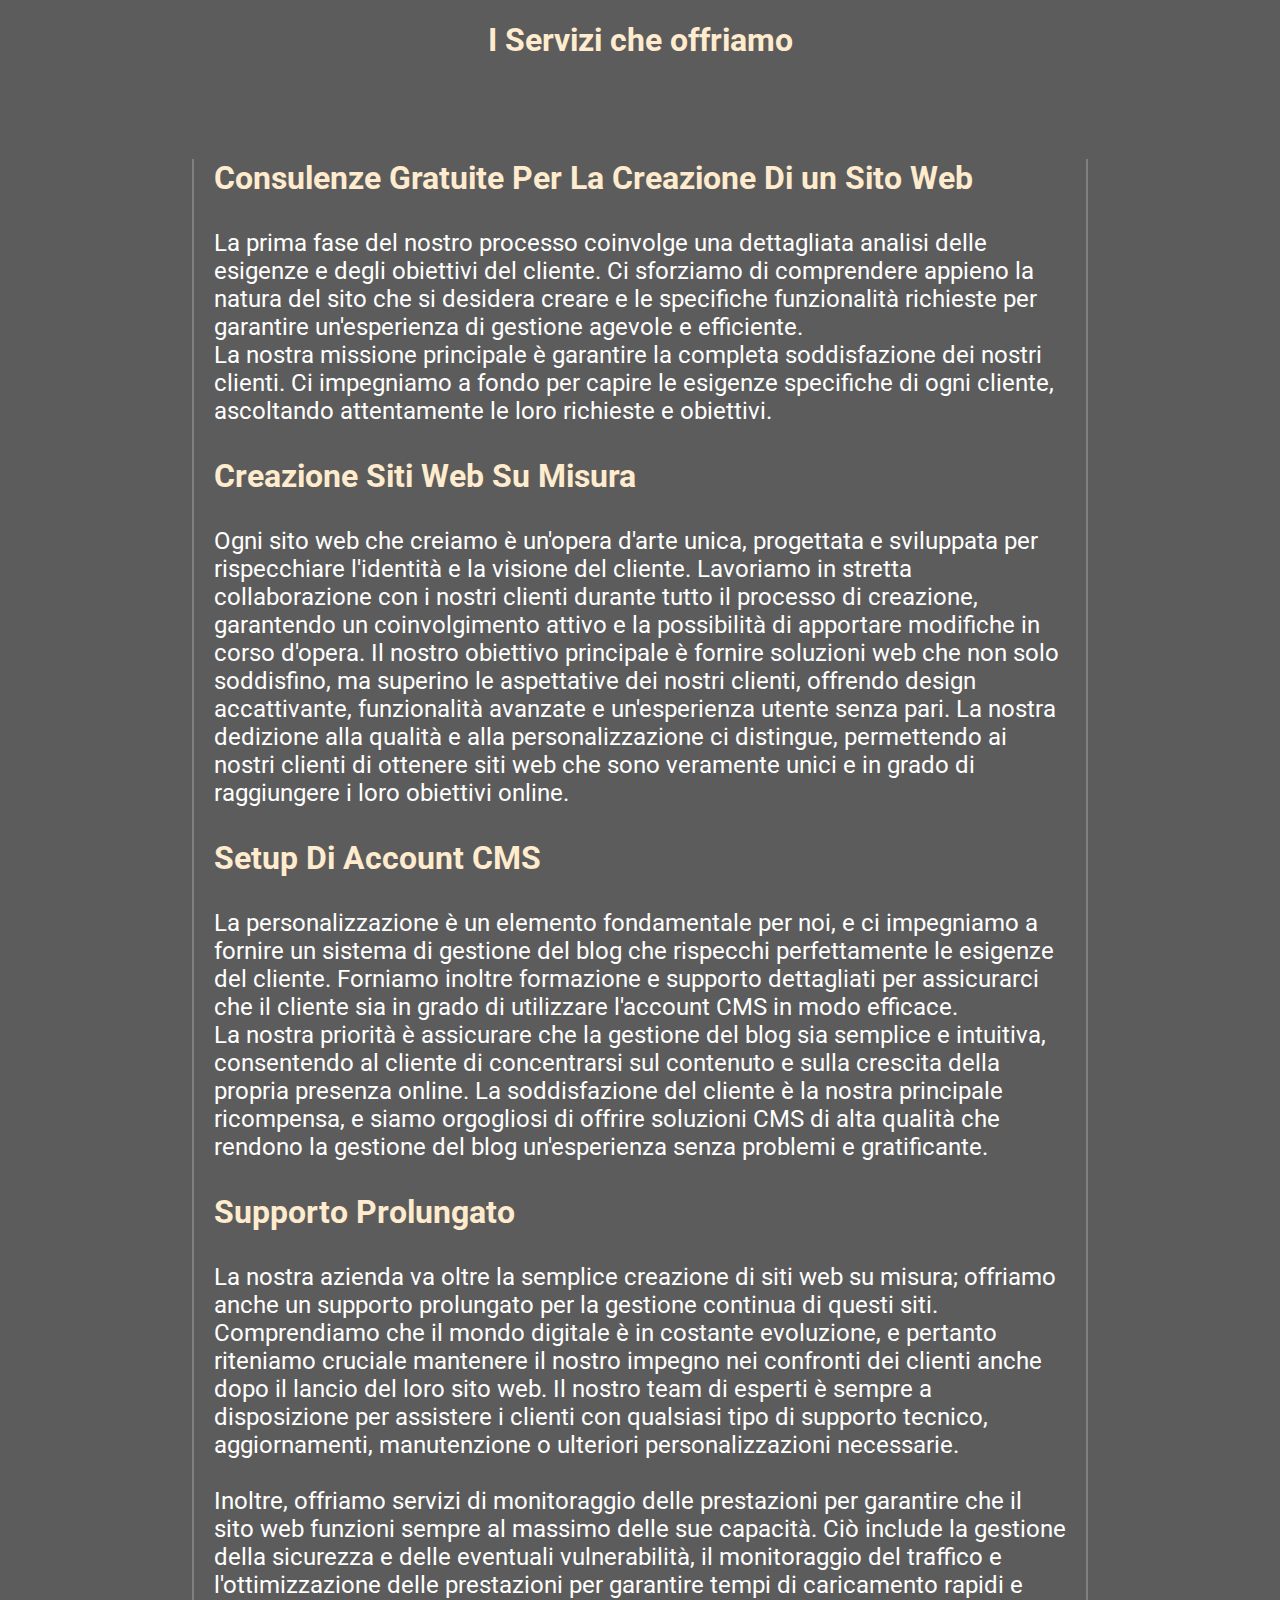
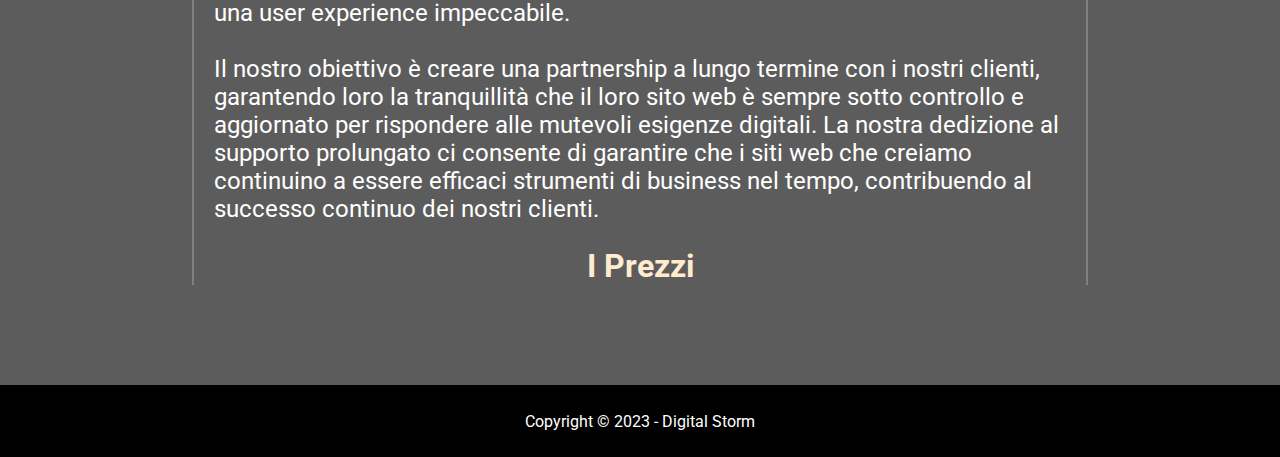
==== pages/info.html @ 930f4fb9 "finish info page" ====
<!DOCTYPE html>
<html lang="en">
<head>
    <meta charset="UTF-8">
    <meta name="viewport" content="width=device-width, initial-scale=1.0">
    <title>Informazioni</title>

    <!-- Linking various css files -->
    <link href="../assets/CSS/global.css" rel="stylesheet">
    <link href="../assets/CSS/styleInfo.css" rel="stylesheet">
    <link rel="stylesheet" href="https://fonts.googleapis.com/css?family=Roboto">

</head>
<body>
    <h1 class="main-title">I Servizi che offriamo</h1>
    <div class="text-container">
        <h3 id="consulting">Consulenze Gratuite Per La Creazione Di un Sito Web</h3>
        <p>
            La prima fase del nostro processo coinvolge una dettagliata analisi delle esigenze e degli obiettivi del cliente.
            Ci sforziamo di comprendere appieno la natura del sito che si desidera creare e le specifiche funzionalità richieste
            per garantire un'esperienza di gestione agevole e efficiente.<br>
            La nostra missione principale è garantire la completa soddisfazione dei nostri clienti. Ci impegniamo a fondo
            per capire le esigenze specifiche di ogni cliente, ascoltando attentamente le loro richieste e obiettivi.<br>

        </p>
        <h3 id="website-creation">Creazione Siti Web Su Misura</h3>
        <p>
            Ogni sito web che creiamo è un'opera d'arte unica, progettata e sviluppata per rispecchiare l'identità e la visione del cliente.
            Lavoriamo in stretta collaborazione con i nostri clienti durante tutto il processo di creazione,
            garantendo un coinvolgimento attivo e la possibilità di apportare modifiche in corso d'opera.
            Il nostro obiettivo principale è fornire soluzioni web che non solo soddisfino, ma superino le aspettative dei nostri clienti,
            offrendo design accattivante, funzionalità avanzate e un'esperienza utente senza pari. La nostra dedizione alla qualità e alla personalizzazione ci distingue,
            permettendo ai nostri clienti di ottenere siti web che sono veramente unici e in grado di raggiungere i loro obiettivi online.
        </p>

        <h3 id="cms-setup">Setup Di Account CMS</h3>
        <p>La personalizzazione è un elemento fondamentale per noi, e ci impegniamo a fornire un sistema di gestione del blog
        che rispecchi perfettamente le esigenze del cliente. Forniamo inoltre formazione e supporto dettagliati per assicurarci
        che il cliente sia in grado di utilizzare l'account CMS in modo efficace.<br>
        La nostra priorità è assicurare che la gestione del blog sia semplice e intuitiva, consentendo al cliente
        di concentrarsi sul contenuto e sulla crescita della propria presenza online. La soddisfazione del cliente è la nostra principale ricompensa,
        e siamo orgogliosi di offrire soluzioni CMS di alta qualità che rendono la gestione del blog un'esperienza senza problemi e gratificante.
        </p>

        <h3 id="support">Supporto Prolungato</h3>
        <p>La nostra azienda va oltre la semplice creazione di siti web su misura; offriamo anche un supporto prolungato per la gestione continua di questi siti.
        Comprendiamo che il mondo digitale è in costante evoluzione, e pertanto riteniamo cruciale mantenere il nostro impegno nei confronti dei clienti
        anche dopo il lancio del loro sito web. Il nostro team di esperti è sempre a disposizione per assistere i clienti con qualsiasi tipo di supporto tecnico,
        aggiornamenti, manutenzione o ulteriori personalizzazioni necessarie.<br><br>   
        Inoltre, offriamo servizi di monitoraggio delle prestazioni per garantire che il sito web funzioni sempre al massimo delle sue capacità.
        Ciò include la gestione della sicurezza e delle eventuali vulnerabilità, il monitoraggio del traffico e l'ottimizzazione delle prestazioni
        per garantire tempi di caricamento rapidi e una user experience impeccabile.<br><br>
        Il nostro obiettivo è creare una partnership a lungo termine con i nostri clienti, garantendo loro la tranquillità che il loro sito web
        è sempre sotto controllo e aggiornato per rispondere alle mutevoli esigenze digitali. La nostra dedizione al supporto prolungato
        ci consente di garantire che i siti web che creiamo continuino a essere efficaci strumenti di business nel tempo,
        contribuendo al successo continuo dei nostri clienti.
        </p>

        <h1 class="main-title">I Prezzi</h1>
        <p></p>
        
    </div>

    <footer class="wide-container center-text">Copyright © 2023 - Digital Storm</footer>
    
</body>
</html>
---- assets/CSS/global.css ----
body {
    margin: 0;
}

nav {
    text-decoration: none;
    position: sticky;
    display: flex;
    flex-wrap: wrap;
    justify-content: space-between;
    background-color: #eaeaea;
    padding: 10px;
    transition: top 500ms ease-in-out;
    color: black;

    min-height: 10vh;
}

nav.scroll-up {
    top: 0;
}

nav.scroll-down {
    top: -100%;
}

.wide-container{
    max-width: 100%;
    margin-right: 0px;
    margin-left: 0px;
}

/* #services-div {
    display: flex;
    flex-direction: row;
    flex-wrap: wrap;
    justify-content: center;
} */

.center-text {
    text-align: center;
}

.full-screen-container {
    min-height: 100vh;
    height: fit-content;
}

.opaque-bg-div {
    min-height: 100%;
    min-width: 100%;
    position: absolute;
    top: 0;
    left: 0;
    z-index: 0;
    background-color: rgb(73, 73, 73);
    opacity: 0.45;
}

.responsive-flex-container {
    display: flex;
    flex-wrap: wrap;
    justify-content: center;
    align-content: center;
}

/* .growing-item-1 {
    flex-grow: 1;
} */


footer{
    display: flex;
    margin-bottom: 0;
    height: 50px;
    min-height: 8vh;
    margin-top: 20px;
    background-color: black;
    align-items: center;
    justify-content: center;
}
---- assets/CSS/styleInfo.css ----
body {
    background-color: rgb(92, 92, 92);
    height: 100%;
    color: white;
    font-family: "Roboto", serif;
}

h3 {
    font-size: 2em;
    color: blanchedalmond;
}

p {
    font-size: 1.5rem;
}

.text-container {
    margin: 100px 15%;
    padding: 0 20px;
    border-left: 2px solid gray;
    border-right: 2px solid gray;
}

.main-title {
    text-align: center;
    color: blanchedalmond;
}


@media screen and(max-width: 60rem) {
    .text-container {
        border: none;
    }
}
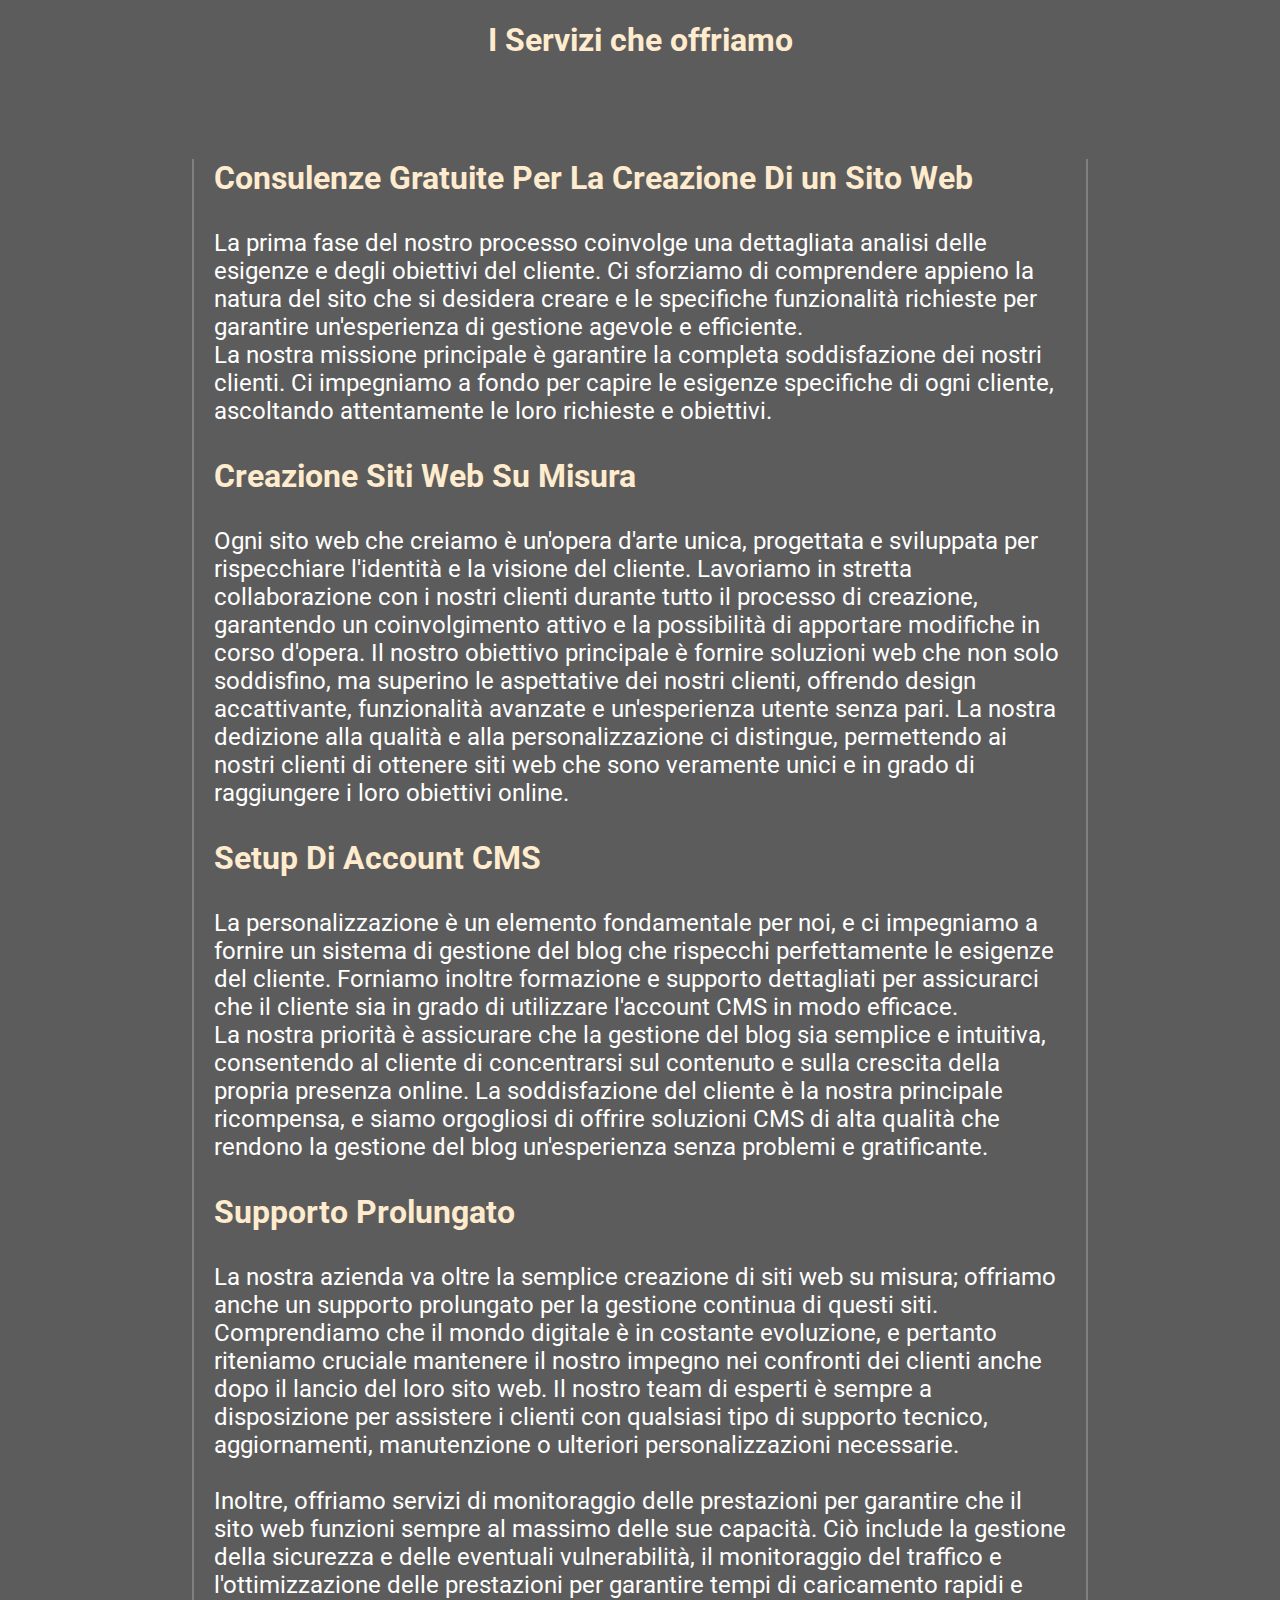
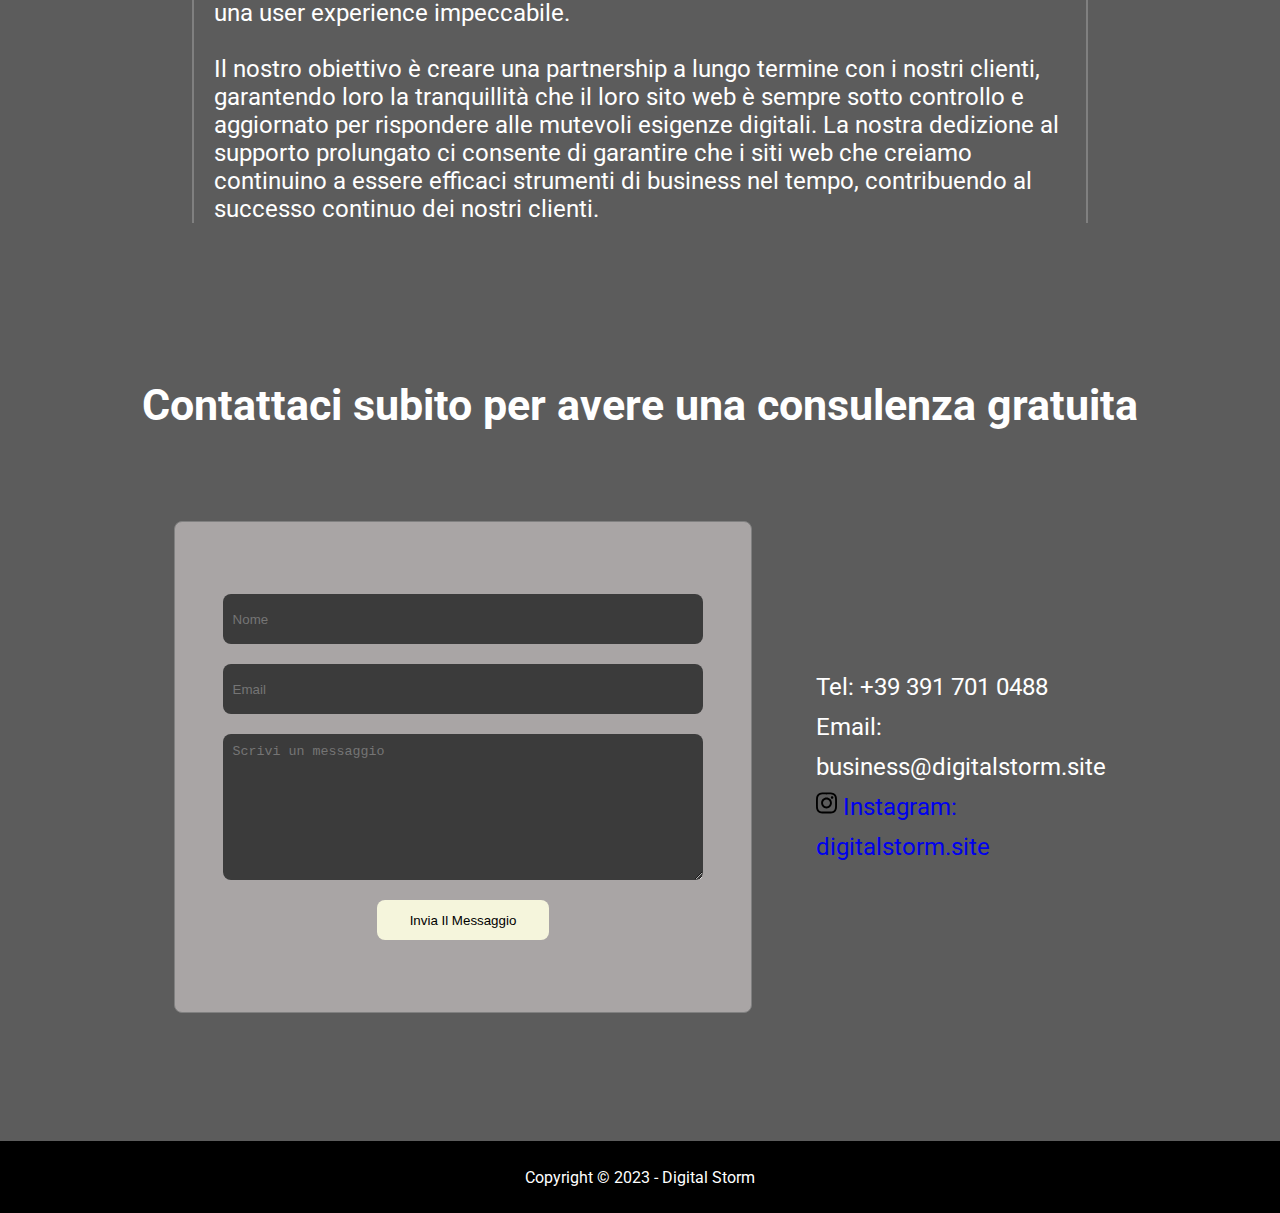
==== commit bfeffe2f: "finish info page" ====
--- a/pages/info.html
+++ b/pages/info.html
@@ -56,9 +56,27 @@
         contribuendo al successo continuo dei nostri clienti.
         </p>
 
-        <h1 class="main-title">I Prezzi</h1>
-        <p></p>
-        
+    </div>
+
+
+
+    <div id="contact" class="contact-section responsive-flex-container">
+        <h1 id="free-consulence">Contattaci subito per avere una consulenza gratuita</h4>
+        <div class="contact-wrapper responsive-flex-container">
+            <input id="nome" class="growing-item-1 contact-item" type="text" placeholder="Nome">
+            <input id="email" class="growing-item-1 contact-item" type="email" placeholder="Email">
+            <textarea id="message" class="growing-item-1 contact-item" placeholder="Scrivi un messaggio"></textarea>
+            <button id="send-btn" class="contact-item">Invia Il Messaggio</button>
+        </div>
+        <div id="contact-info">
+            <p>Tel: +39 391 701 0488<br>
+               Email: business@digitalstorm.site<br>
+               <a href="https://www.instagram.com/digitalstorm.site/"><svg xmlns="http://www.w3.org/2000/svg" height="1em" viewBox="0 0 448 512">
+                <!--! Font Awesome Free 6.4.2 by @fontawesome - https://fontawesome.com License - https://fontawesome.com/license (Commercial License) Copyright 2023 Fonticons, Inc. -->
+                <path d="M224.1 141c-63.6 0-114.9 51.3-114.9 114.9s51.3 114.9 114.9 114.9S339 319.5 339 255.9 287.7 141 224.1 141zm0 189.6c-41.1 0-74.7-33.5-74.7-74.7s33.5-74.7 74.7-74.7 74.7 33.5 74.7 74.7-33.6 74.7-74.7 74.7zm146.4-194.3c0 14.9-12 26.8-26.8 26.8-14.9 0-26.8-12-26.8-26.8s12-26.8 26.8-26.8 26.8 12 26.8 26.8zm76.1 27.2c-1.7-35.9-9.9-67.7-36.2-93.9-26.2-26.2-58-34.4-93.9-36.2-37-2.1-147.9-2.1-184.9 0-35.8 1.7-67.6 9.9-93.9 36.1s-34.4 58-36.2 93.9c-2.1 37-2.1 147.9 0 184.9 1.7 35.9 9.9 67.7 36.2 93.9s58 34.4 93.9 36.2c37 2.1 147.9 2.1 184.9 0 35.9-1.7 67.7-9.9 93.9-36.2 26.2-26.2 34.4-58 36.2-93.9 2.1-37 2.1-147.8 0-184.8zM398.8 388c-7.8 19.6-22.9 34.7-42.6 42.6-29.5 11.7-99.5 9-132.1 9s-102.7 2.6-132.1-9c-19.6-7.8-34.7-22.9-42.6-42.6-11.7-29.5-9-99.5-9-132.1s-2.6-102.7 9-132.1c7.8-19.6 22.9-34.7 42.6-42.6 29.5-11.7 99.5-9 132.1-9s102.7-2.6 132.1 9c19.6 7.8 34.7 22.9 42.6 42.6 11.7 29.5 9 99.5 9 132.1s2.7 102.7-9 132.1z"/></svg>
+                Instagram: digitalstorm.site</a>
+            </p>
+        </div>
     </div>
 
     <footer class="wide-container center-text">Copyright © 2023 - Digital Storm</footer>
--- a/assets/CSS/global.css
+++ b/assets/CSS/global.css
@@ -1,5 +1,9 @@
 body {
     margin: 0;
+}
+
+a {
+    text-decoration: none;
 }
 
 nav {
@@ -78,4 +82,69 @@
     background-color: black;
     align-items: center;
     justify-content: center;
-}+}
+
+
+
+/****** Contact Start ******/
+.contact-section {
+    flex-direction: row;
+    align-items: center;
+    column-gap: 5%;
+    margin-top: 10%;
+    margin-bottom: 10%;
+}
+
+.contact-wrapper {
+    min-width: 200px;
+    min-height: 50vh;
+    border: 1px solid gray;
+    border-radius: 8px;
+    flex-direction: row;
+    align-content: center;
+    gap: 20px;
+    padding: 20px 0px;
+    flex-basis: 45%;
+    background-color: rgb(169, 165, 165);
+}
+
+.contact-item {
+    background-color: rgb(59, 59, 59);
+    color: white;
+    border: none;
+    border-radius: 8px;
+    min-height: 30px;
+    min-width: 150px;
+    padding: 10px;
+}
+
+#nome {
+    flex-basis: 80%;
+}
+
+
+#email{
+    flex-basis: 80%;
+}
+
+#message {
+    flex-basis: 80%;
+    min-height: 14vh;
+}
+
+#send-btn {
+    background-color: beige;
+    color: black;
+    width: 150px;
+    height: 40px;
+    flex-basis: 30%;
+}
+
+#contact-info {
+    color: black;
+    line-height: 40px;
+    flex-basis: 20%;
+    text-decoration: none;
+}
+
+/* Contact end */--- a/assets/CSS/styleInfo.css
+++ b/assets/CSS/styleInfo.css
@@ -15,6 +15,7 @@
     font-size: 1.5rem;
 }
 
+
 .text-container {
     margin: 100px 15%;
     padding: 0 20px;
@@ -27,6 +28,17 @@
     color: blanchedalmond;
 }
 
+#contact-info {
+    color: white;
+}
+
+#free-consulence {
+    width: 100%;
+    text-align: center;
+    font-size: 2.7rem;
+    margin-bottom: 10vh;
+}
+
 
 @media screen and(max-width: 60rem) {
     .text-container {
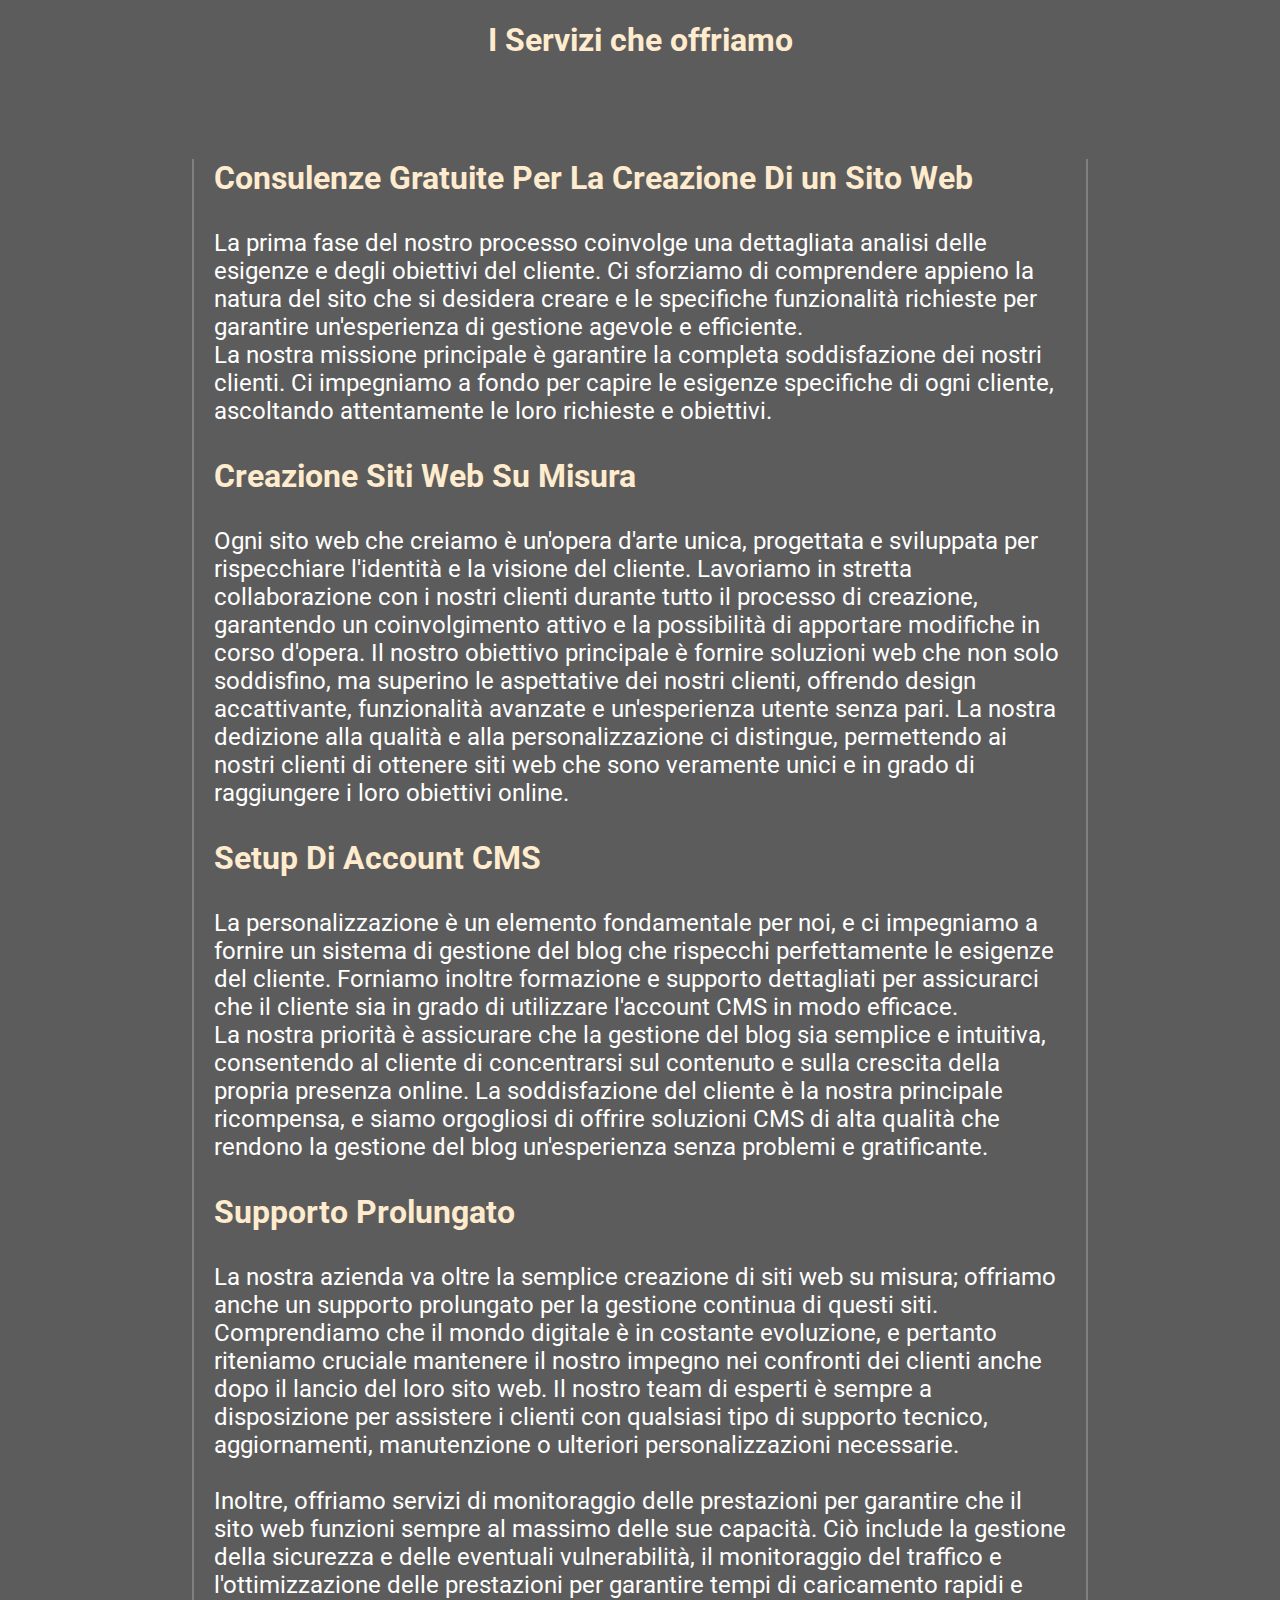
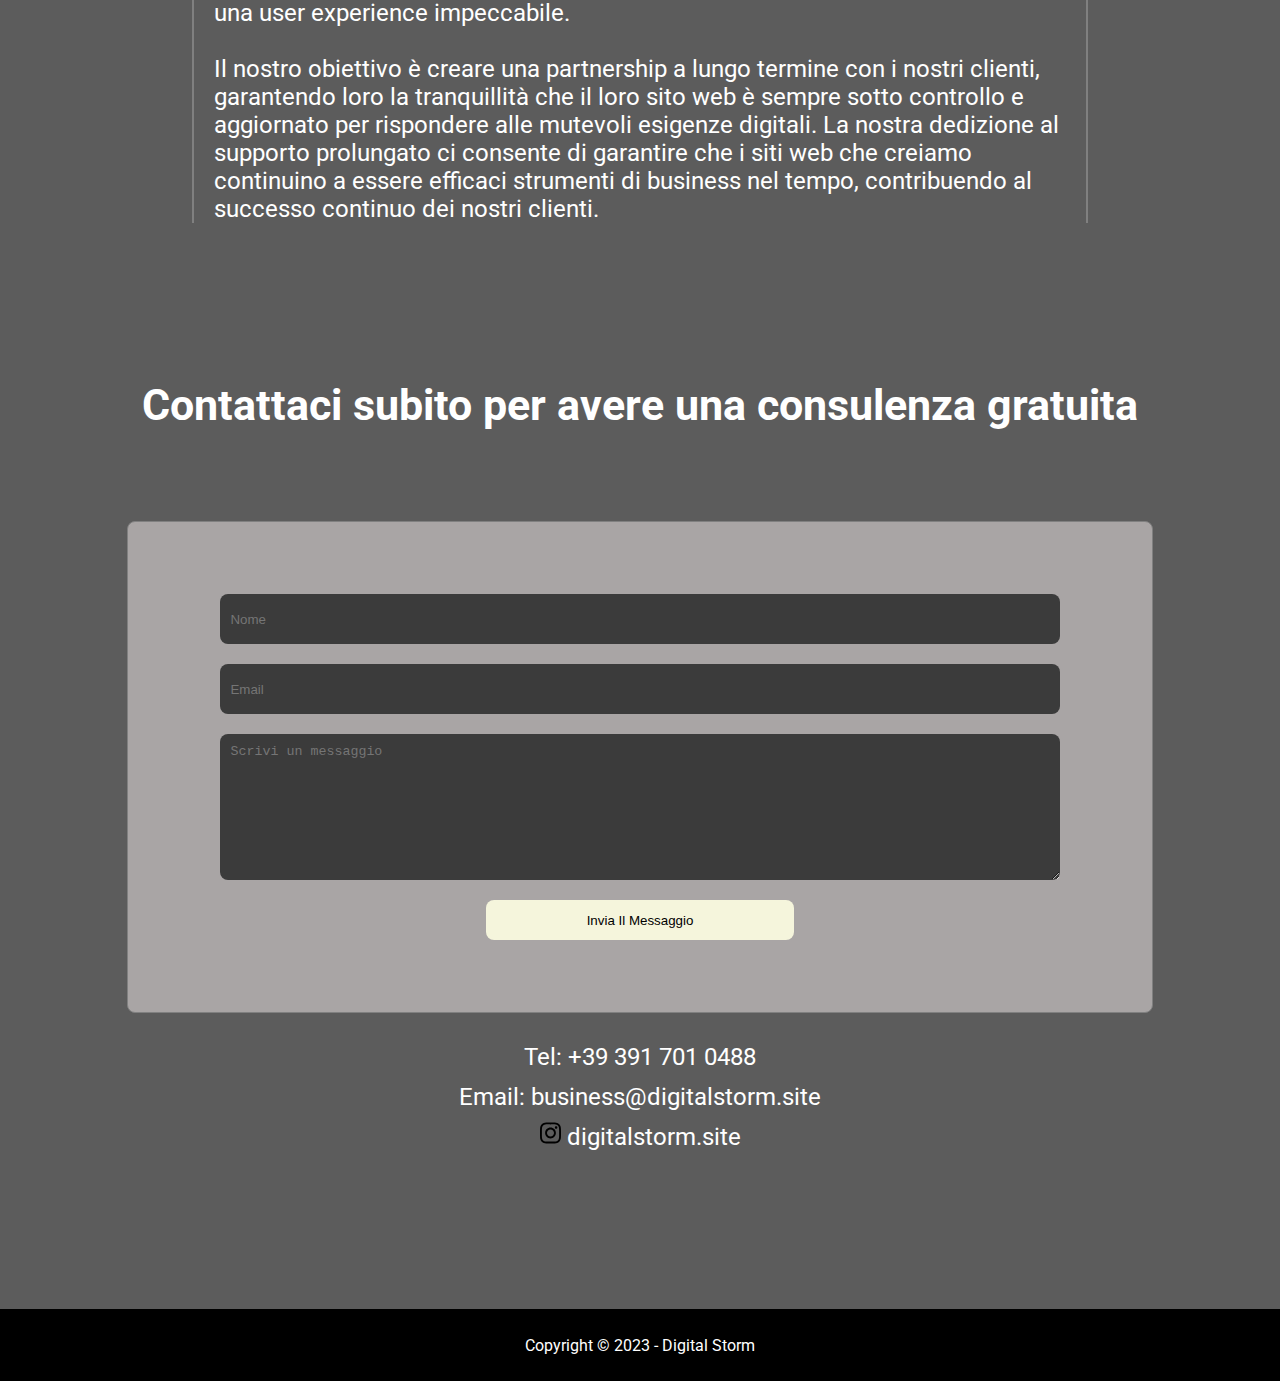
==== commit 9cad088a: "small changes" ====
--- a/pages/info.html
+++ b/pages/info.html
@@ -74,7 +74,7 @@
                <a href="https://www.instagram.com/digitalstorm.site/"><svg xmlns="http://www.w3.org/2000/svg" height="1em" viewBox="0 0 448 512">
                 <!--! Font Awesome Free 6.4.2 by @fontawesome - https://fontawesome.com License - https://fontawesome.com/license (Commercial License) Copyright 2023 Fonticons, Inc. -->
                 <path d="M224.1 141c-63.6 0-114.9 51.3-114.9 114.9s51.3 114.9 114.9 114.9S339 319.5 339 255.9 287.7 141 224.1 141zm0 189.6c-41.1 0-74.7-33.5-74.7-74.7s33.5-74.7 74.7-74.7 74.7 33.5 74.7 74.7-33.6 74.7-74.7 74.7zm146.4-194.3c0 14.9-12 26.8-26.8 26.8-14.9 0-26.8-12-26.8-26.8s12-26.8 26.8-26.8 26.8 12 26.8 26.8zm76.1 27.2c-1.7-35.9-9.9-67.7-36.2-93.9-26.2-26.2-58-34.4-93.9-36.2-37-2.1-147.9-2.1-184.9 0-35.8 1.7-67.6 9.9-93.9 36.1s-34.4 58-36.2 93.9c-2.1 37-2.1 147.9 0 184.9 1.7 35.9 9.9 67.7 36.2 93.9s58 34.4 93.9 36.2c37 2.1 147.9 2.1 184.9 0 35.9-1.7 67.7-9.9 93.9-36.2 26.2-26.2 34.4-58 36.2-93.9 2.1-37 2.1-147.8 0-184.8zM398.8 388c-7.8 19.6-22.9 34.7-42.6 42.6-29.5 11.7-99.5 9-132.1 9s-102.7 2.6-132.1-9c-19.6-7.8-34.7-22.9-42.6-42.6-11.7-29.5-9-99.5-9-132.1s-2.6-102.7 9-132.1c7.8-19.6 22.9-34.7 42.6-42.6 29.5-11.7 99.5-9 132.1-9s102.7-2.6 132.1 9c19.6 7.8 34.7 22.9 42.6 42.6 11.7 29.5 9 99.5 9 132.1s2.7 102.7-9 132.1z"/></svg>
-                Instagram: digitalstorm.site</a>
+                 digitalstorm.site</a>
             </p>
         </div>
     </div>
--- a/assets/CSS/global.css
+++ b/assets/CSS/global.css
@@ -53,10 +53,10 @@
 .opaque-bg-div {
     min-height: 100%;
     min-width: 100%;
-    position: absolute;
+    position: fixed;
     top: 0;
     left: 0;
-    z-index: 0;
+    z-index: -1;
     background-color: rgb(73, 73, 73);
     opacity: 0.45;
 }
@@ -141,10 +141,22 @@
 }
 
 #contact-info {
-    color: black;
+    color: rgb(255, 255, 255);
     line-height: 40px;
     flex-basis: 20%;
     text-decoration: none;
 }
 
-/* Contact end */+/* Contact end */
+
+/* media queries and changes to mobile devices */
+@media screen and (max-width: 80rem){
+    .contact-wrapper {
+        flex-basis: 80%;
+    }
+
+    #contact-info {
+        flex-basis: 80%;
+        text-align: center;
+    }
+}--- a/assets/CSS/styleInfo.css
+++ b/assets/CSS/styleInfo.css
@@ -15,6 +15,9 @@
     font-size: 1.5rem;
 }
 
+a {
+    color: inherit;
+}
 
 .text-container {
     margin: 100px 15%;
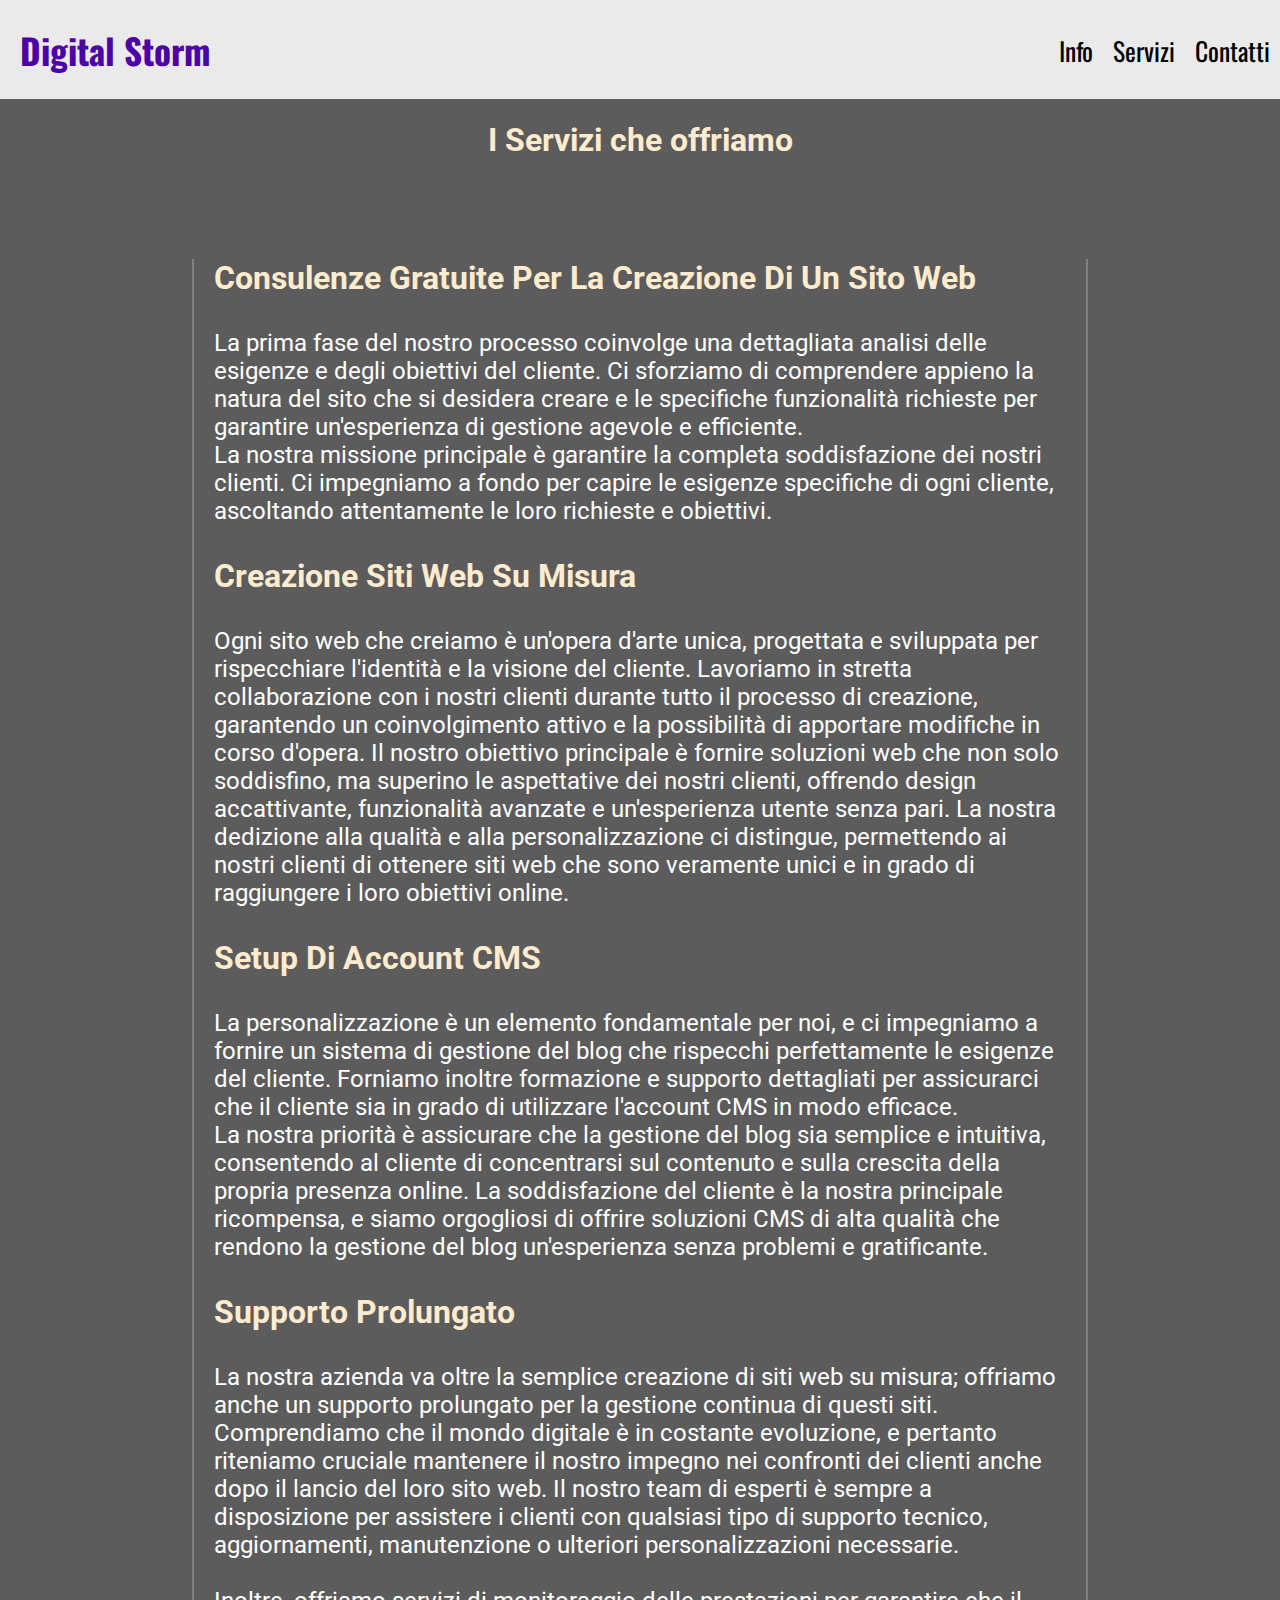
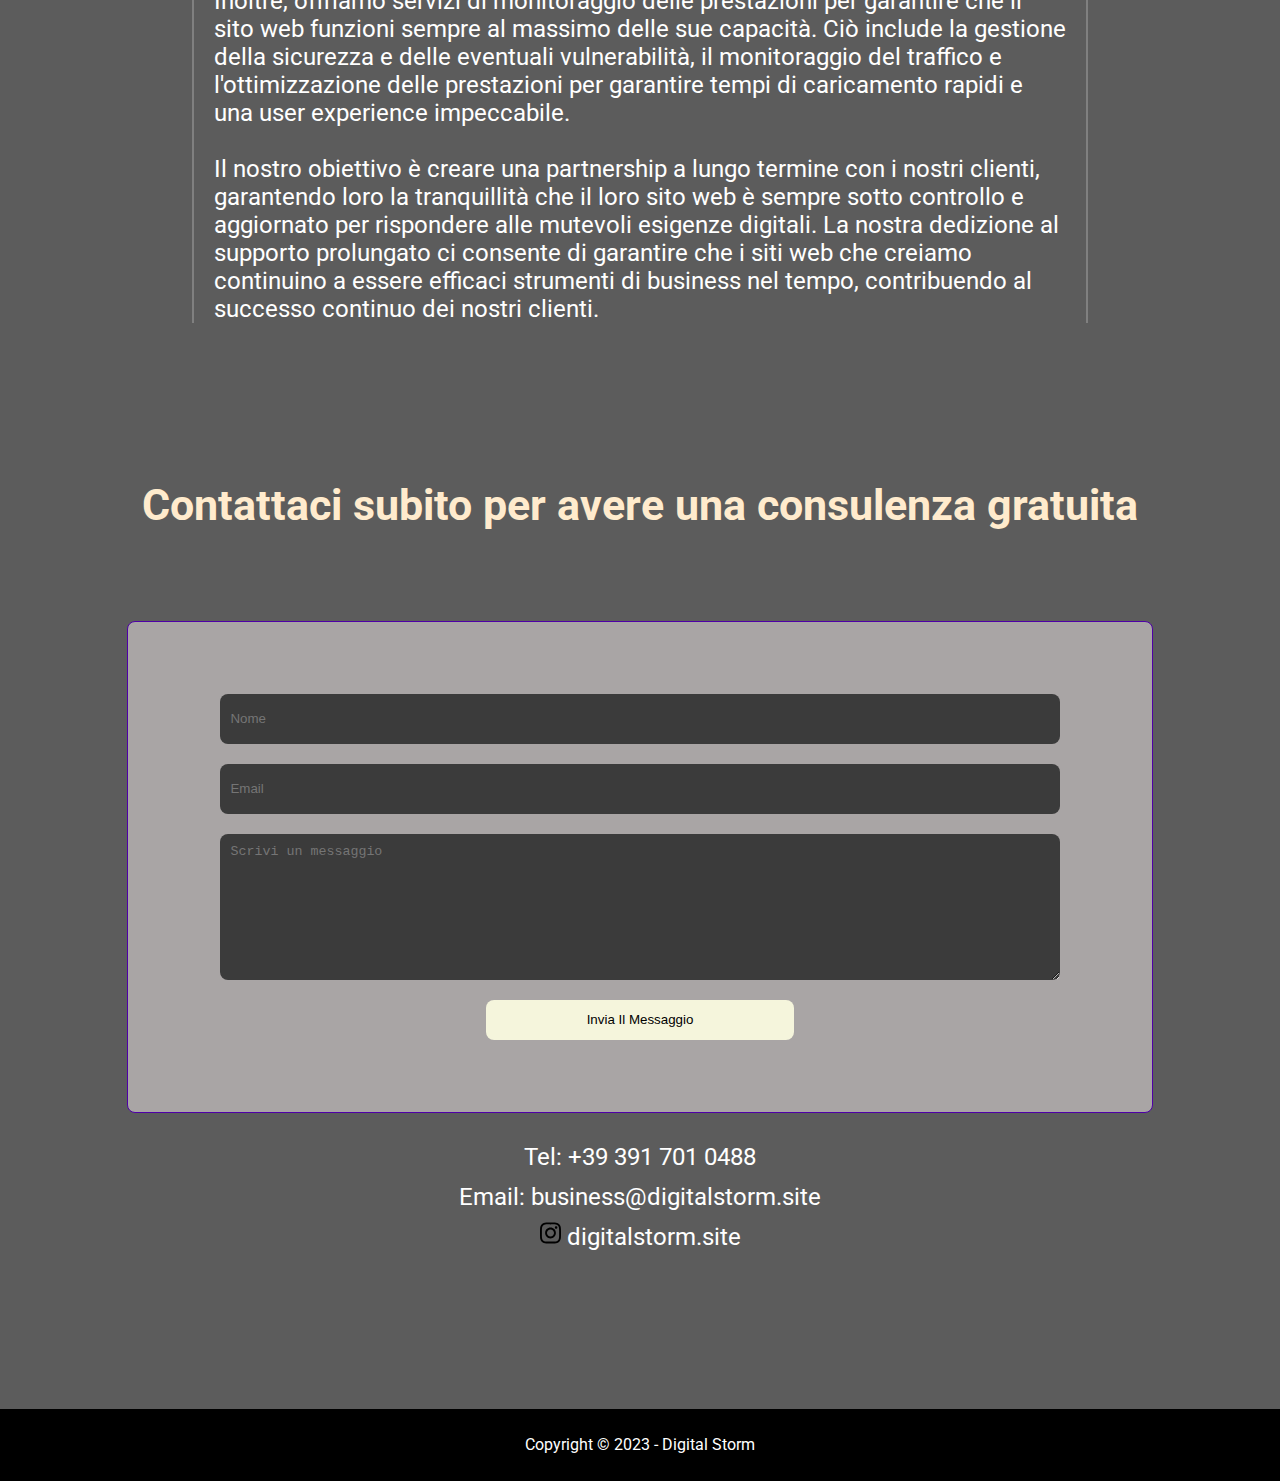
==== commit 67596dad: "modified the general appearance, added image to folder for later use, miscellaneous tweakings" ====
--- a/pages/info.html
+++ b/pages/info.html
@@ -9,12 +9,31 @@
     <link href="../assets/CSS/global.css" rel="stylesheet">
     <link href="../assets/CSS/styleInfo.css" rel="stylesheet">
     <link rel="stylesheet" href="https://fonts.googleapis.com/css?family=Roboto">
+    <link rel="stylesheet" href="https://fonts.googleapis.com/css?family=Oswald">
 
 </head>
 <body>
+
+    <header>
+        <nav class="navbar">
+            <!--Logo here-->
+            <a href="/websites/DigitalStorm/indexDS.html">
+                <h1 class="logo-link">Digital Storm</h1>
+            </a>
+            <div class="nav-links-wrapper">
+                <!-- <a href="#home-div" class="navbar-link">Home</a> -->
+                <a href="pages/info.html" class="navbar-link">Info</a>
+                <a href="#consulting" class="navbar-link">Servizi</a>
+                <!-- <a href="#projects-div" class="navbar-link">Progetti</a> -->
+                <a href="#contact" class="navbar-link">Contatti</a>
+            </div>
+        </nav>
+    </header>
+
+
     <h1 class="main-title">I Servizi che offriamo</h1>
     <div class="text-container">
-        <h3 id="consulting">Consulenze Gratuite Per La Creazione Di un Sito Web</h3>
+        <h3 id="consulting">Consulenze Gratuite Per La Creazione Di Un Sito Web</h3>
         <p>
             La prima fase del nostro processo coinvolge una dettagliata analisi delle esigenze e degli obiettivi del cliente.
             Ci sforziamo di comprendere appieno la natura del sito che si desidera creare e le specifiche funzionalità richieste
--- a/assets/CSS/global.css
+++ b/assets/CSS/global.css
@@ -6,16 +6,19 @@
     text-decoration: none;
 }
 
-nav {
+/****** NavBar setup *****/
+nav.navbar {
     text-decoration: none;
     position: sticky;
+
     display: flex;
     flex-wrap: wrap;
     justify-content: space-between;
+    align-items:center;
+
     background-color: #eaeaea;
-    padding: 10px;
+    color: rgb(78, 0, 167);
     transition: top 500ms ease-in-out;
-    color: black;
 
     min-height: 10vh;
 }
@@ -27,6 +30,31 @@
 nav.scroll-down {
     top: -100%;
 }
+
+div.nav-links-wrapper {
+    width: fit-content;
+    display: flex;
+    row-gap: 25px;
+}
+
+a.navbar-link {
+    font-size: 1.6rem;
+    font-family: "Oswald", "Roboto", sans-serif;
+    margin: 10px;
+    color: black;
+}
+
+
+h1.logo-link {
+    font-size: 2.2rem;
+    font-family: "Oswald", "Roboto", serif;
+    margin-left: 20px;
+}
+
+/***** Navbar End *******/
+
+
+
 
 .wide-container{
     max-width: 100%;
@@ -51,14 +79,7 @@
 }
 
 .opaque-bg-div {
-    min-height: 100%;
-    min-width: 100%;
-    position: fixed;
-    top: 0;
-    left: 0;
-    z-index: -1;
-    background-color: rgb(73, 73, 73);
-    opacity: 0.45;
+    background: rgba(73, 73, 73, 0.45);
 }
 
 .responsive-flex-container {
@@ -66,6 +87,12 @@
     flex-wrap: wrap;
     justify-content: center;
     align-content: center;
+}
+
+.ultimate-wrapper {
+    margin-top:0;
+    margin-bottom:0;
+    border: 1px solid transparent;
 }
 
 /* .growing-item-1 {
@@ -78,7 +105,7 @@
     margin-bottom: 0;
     height: 50px;
     min-height: 8vh;
-    margin-top: 20px;
+    /* margin-top: 20px; */
     background-color: black;
     align-items: center;
     justify-content: center;
@@ -87,18 +114,20 @@
 
 
 /****** Contact Start ******/
+
 .contact-section {
     flex-direction: row;
     align-items: center;
     column-gap: 5%;
     margin-top: 10%;
     margin-bottom: 10%;
+    box-sizing: border-box;
 }
 
 .contact-wrapper {
     min-width: 200px;
     min-height: 50vh;
-    border: 1px solid gray;
+    border: 1px solid rgb(78, 0, 167);
     border-radius: 8px;
     flex-direction: row;
     align-content: center;
@@ -159,4 +188,9 @@
         flex-basis: 80%;
         text-align: center;
     }
+
+    nav.navbar {
+        min-height: 10vh;
+        height: fit-content;
+    }
 }--- a/assets/CSS/styleInfo.css
+++ b/assets/CSS/styleInfo.css
@@ -40,11 +40,21 @@
     text-align: center;
     font-size: 2.7rem;
     margin-bottom: 10vh;
+    color: blanchedalmond;
 }
 
 
-@media screen and(max-width: 60rem) {
+@media screen and (max-width: 60rem) {
     .text-container {
         border: none;
+        margin: 100px 5%;
+    }
+
+    #free-consulence {
+        font-size: 2rem;
+    }
+    
+    p {
+        font-size: 1.2rem;
     }
 }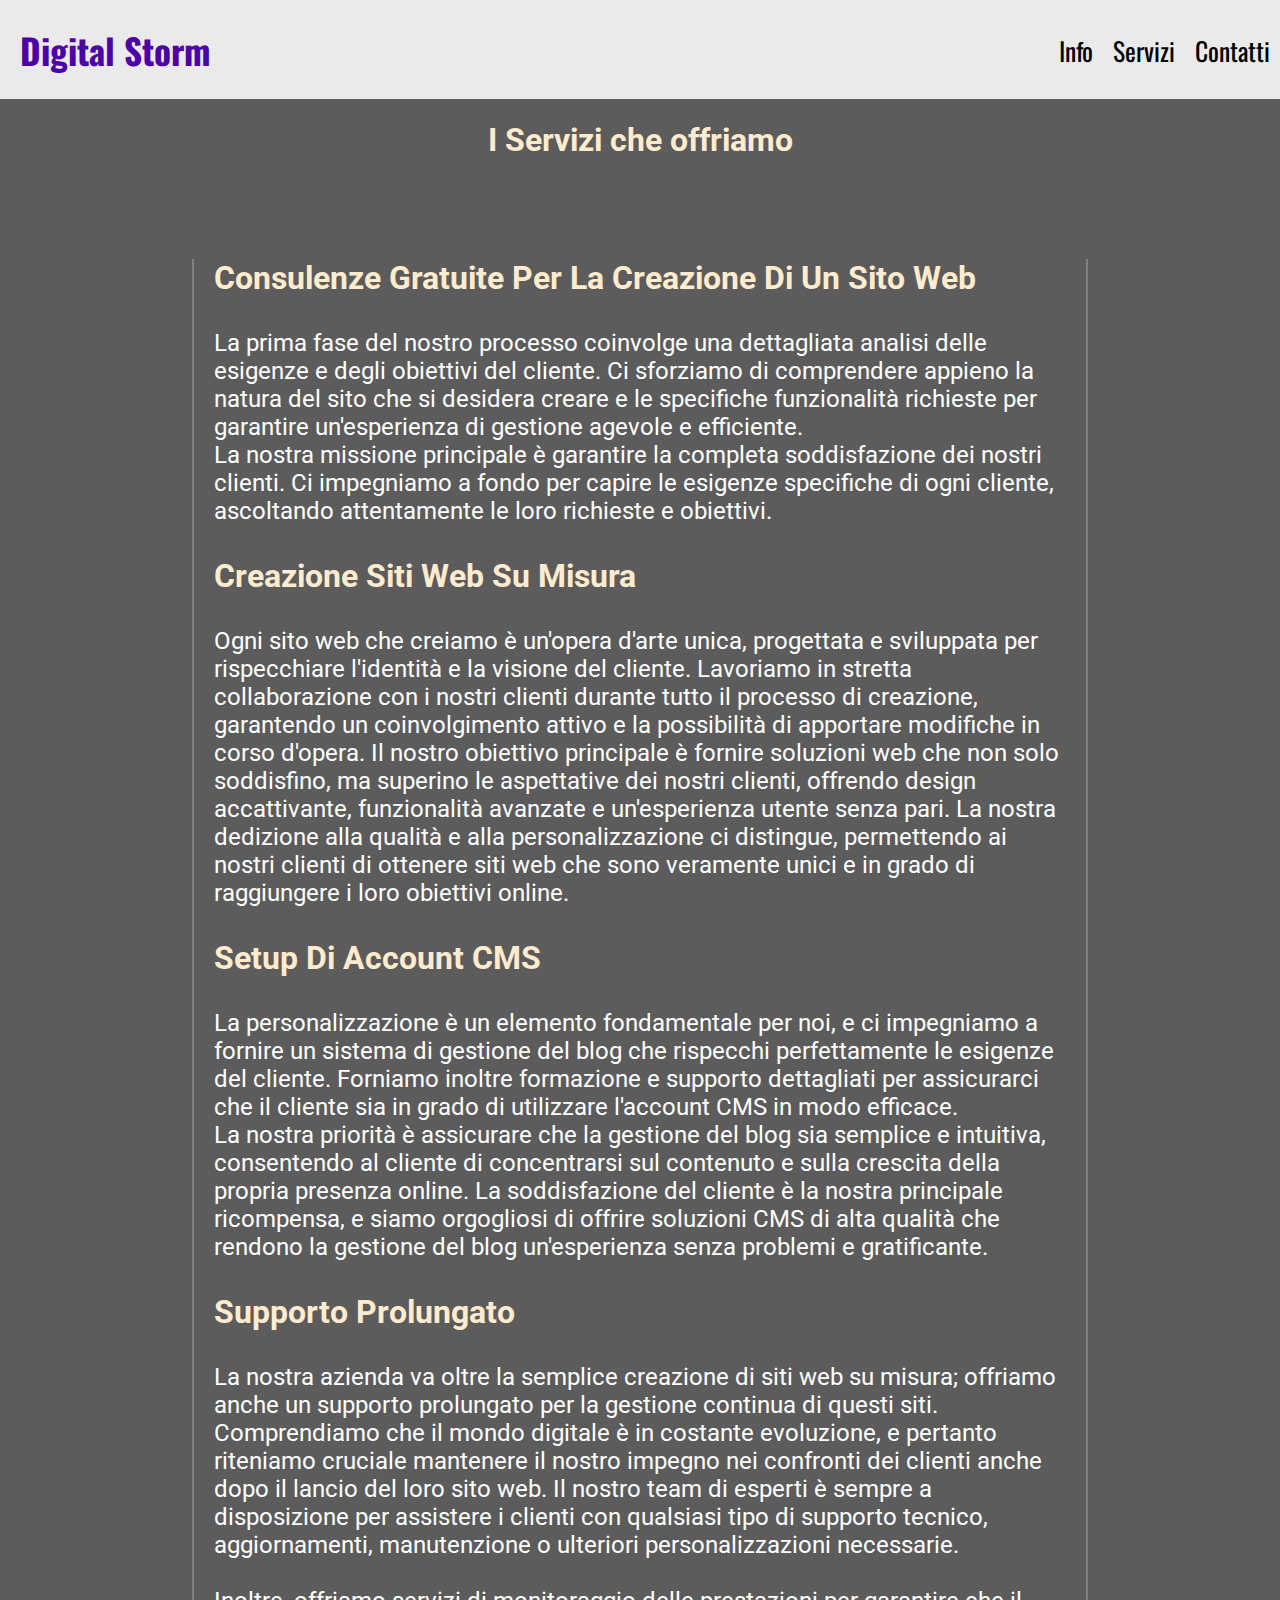
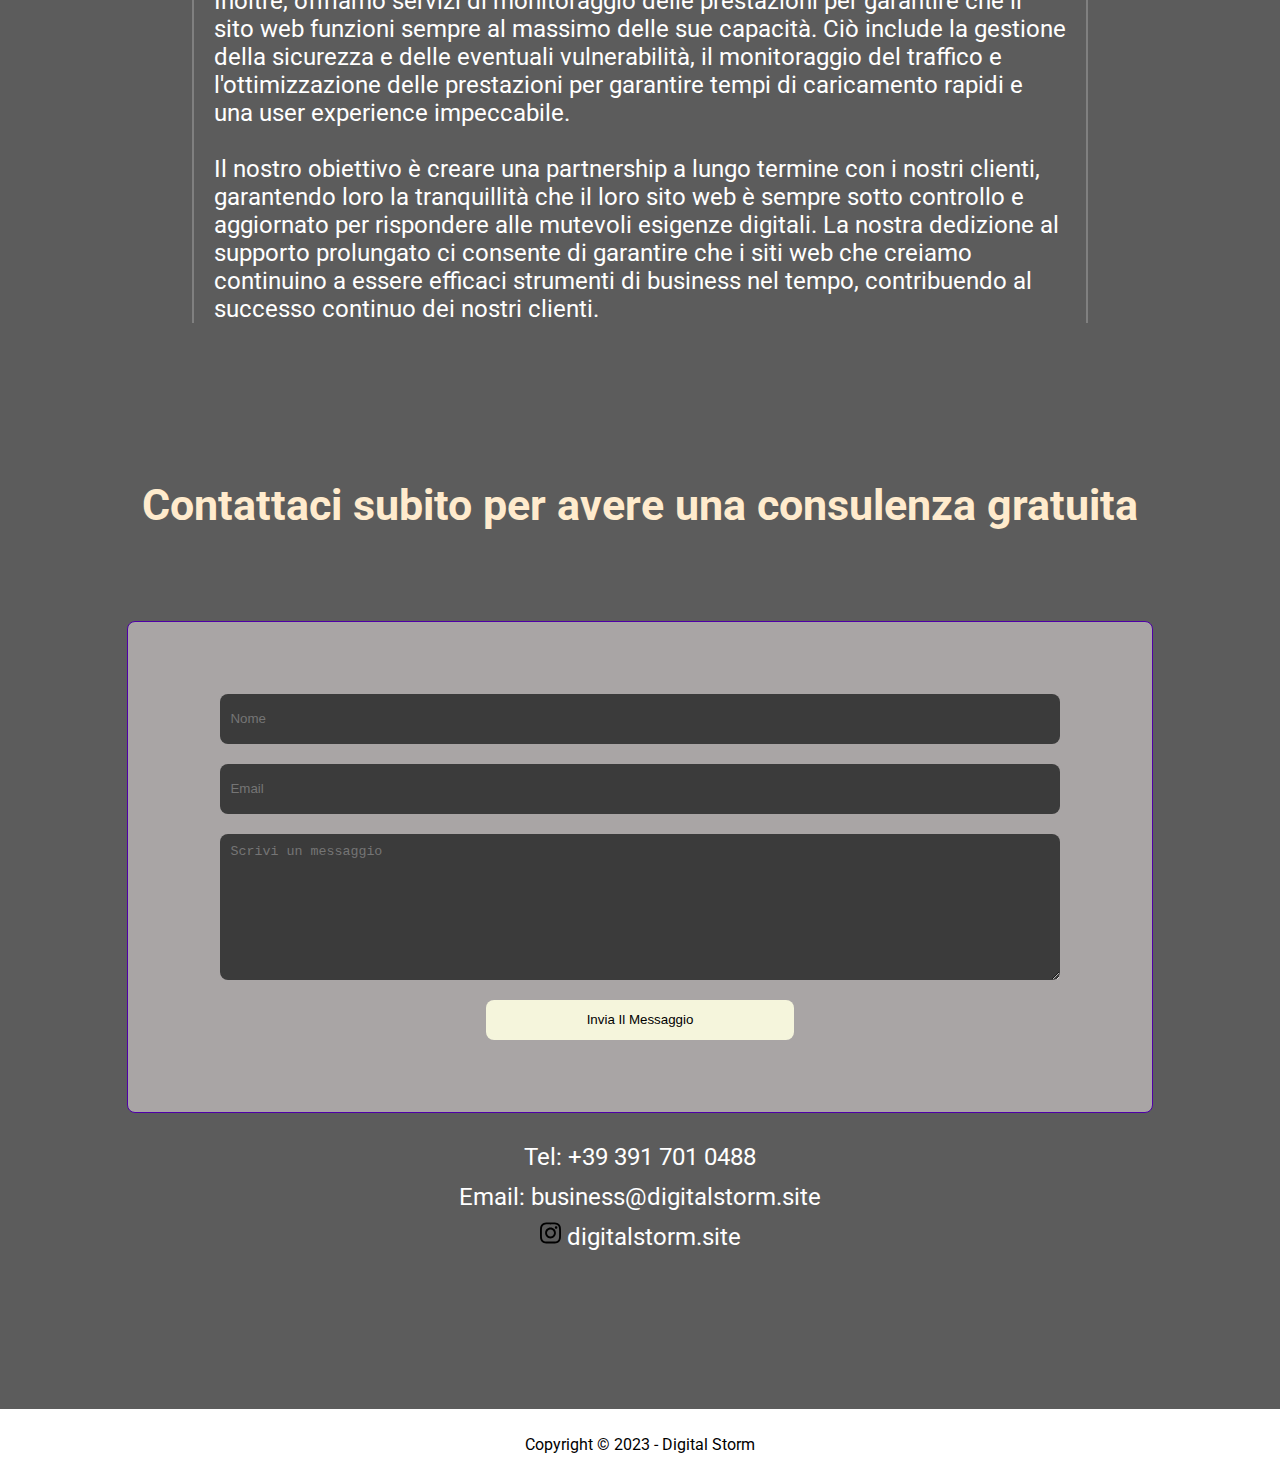
==== commit e299204f: "added contact redirect, modified colors, fiexed some titles and sizing" ====
--- a/pages/info.html
+++ b/pages/info.html
@@ -17,7 +17,7 @@
     <header>
         <nav class="navbar">
             <!--Logo here-->
-            <a href="/websites/DigitalStorm/indexDS.html">
+            <a href="../indexDS.html">
                 <h1 class="logo-link">Digital Storm</h1>
             </a>
             <div class="nav-links-wrapper">
--- a/assets/CSS/global.css
+++ b/assets/CSS/global.css
@@ -106,9 +106,10 @@
     height: 50px;
     min-height: 8vh;
     /* margin-top: 20px; */
-    background-color: black;
+    background-color: white;
     align-items: center;
     justify-content: center;
+    color: black
 }
 
 
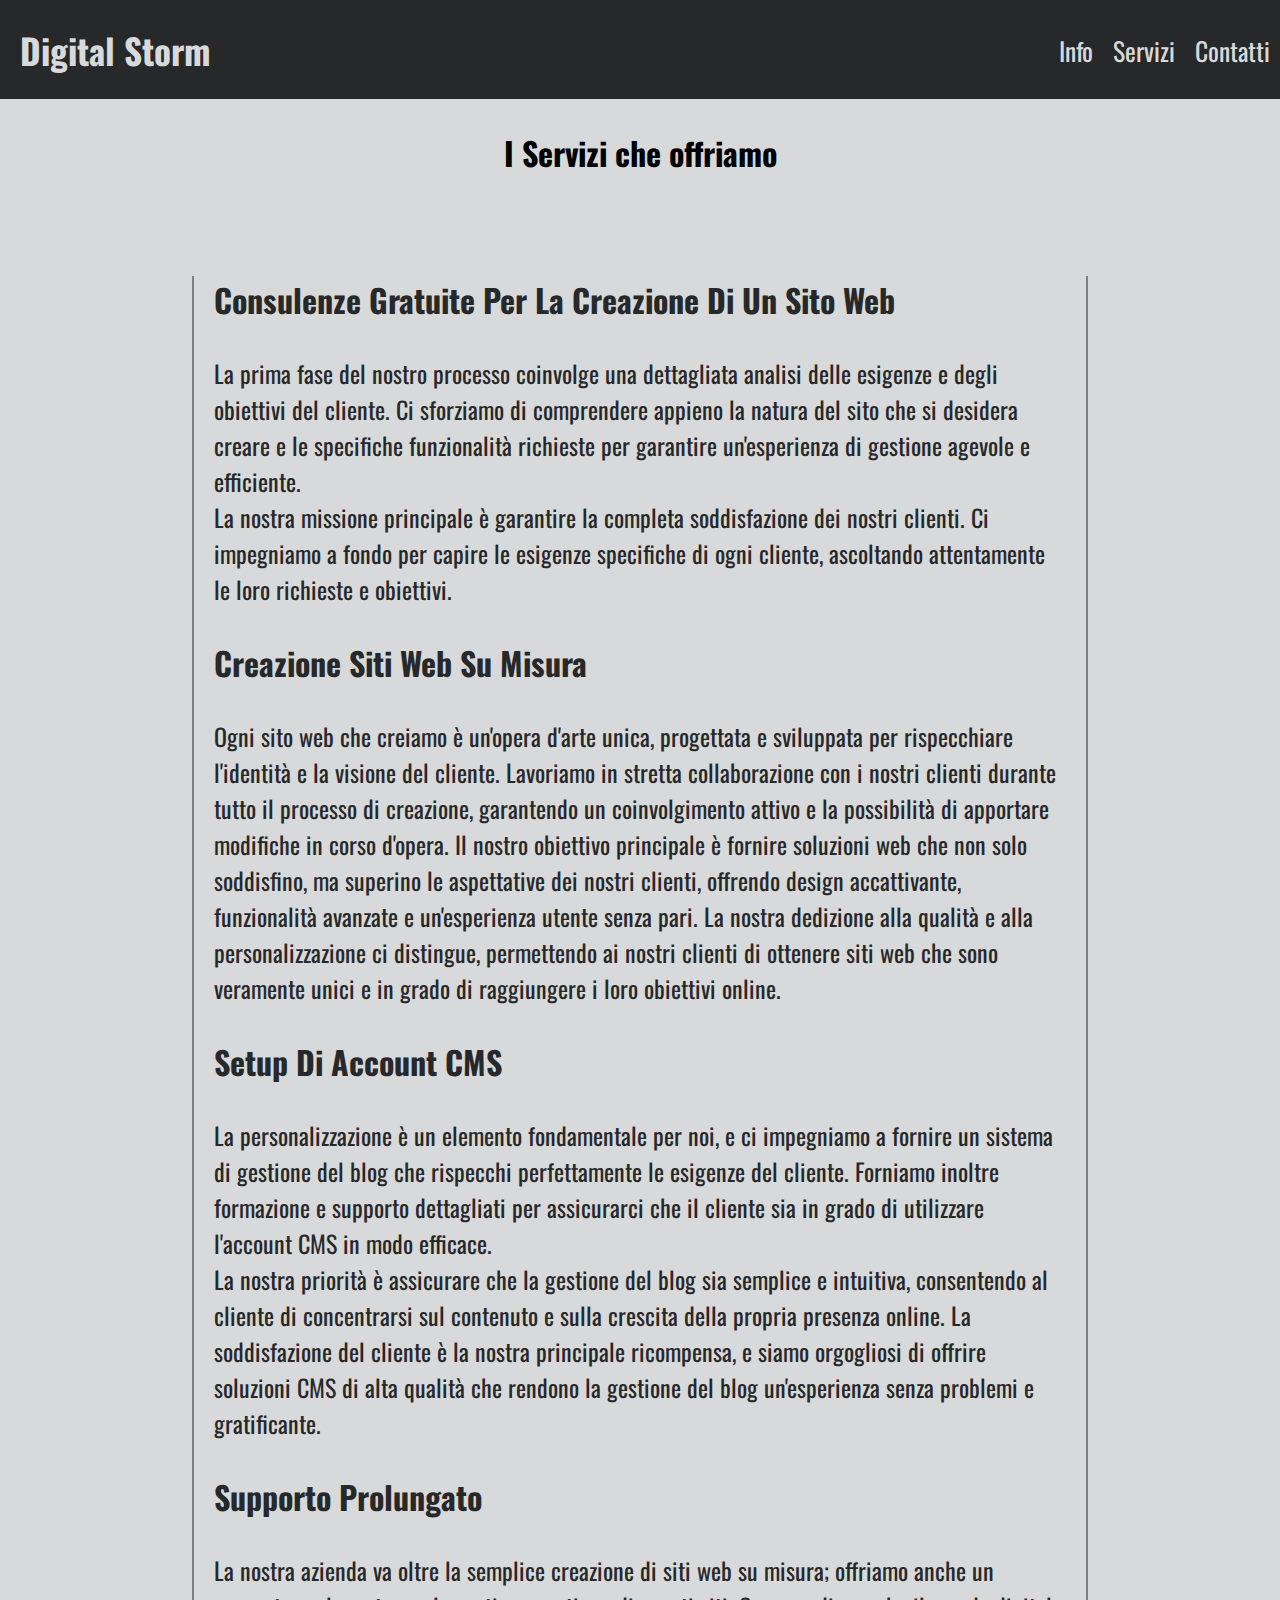
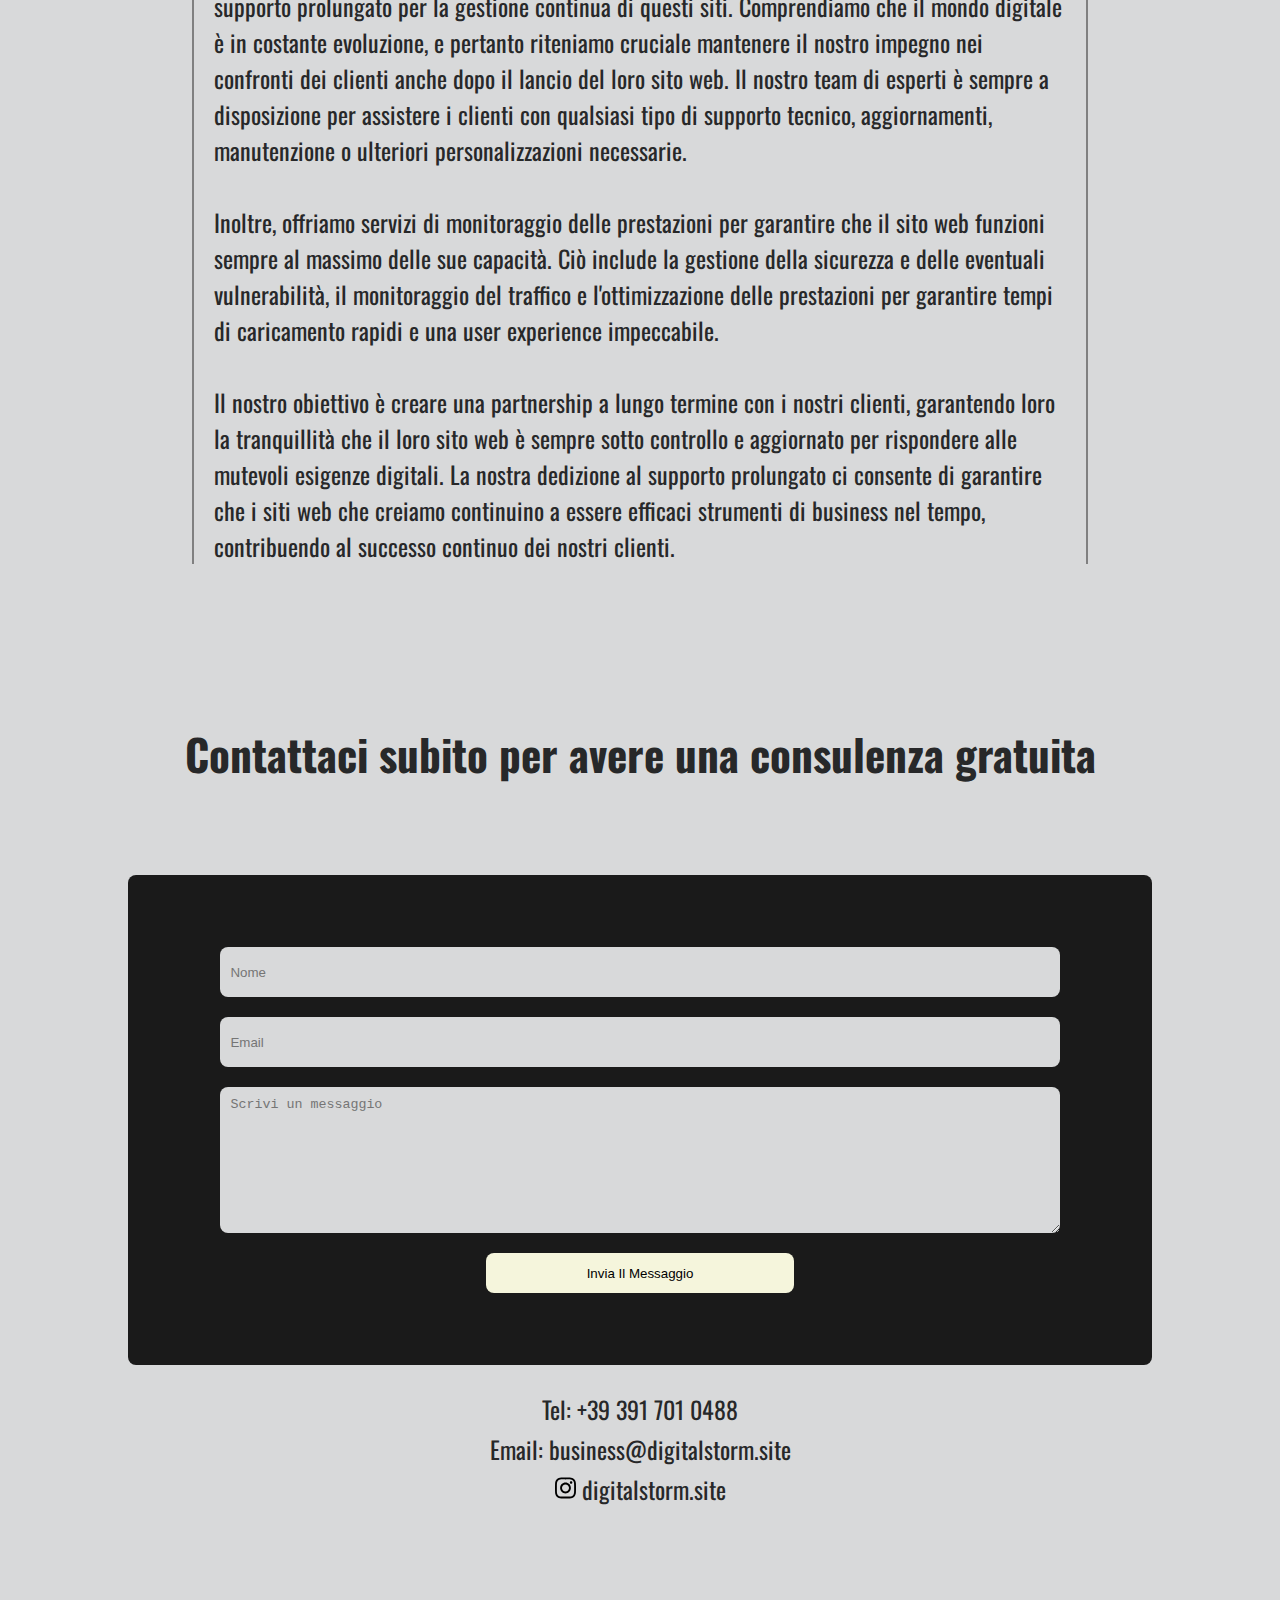
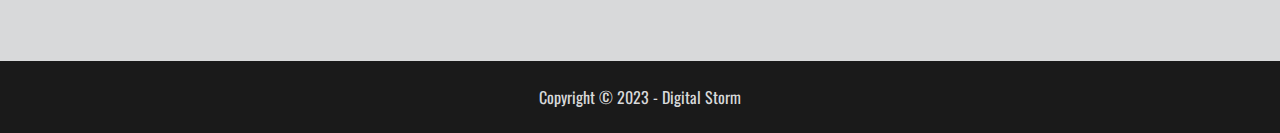
==== commit 717ef3e9: "changed colorscheme, made site more responsive, various other tweaks" ====
--- a/pages/info.html
+++ b/pages/info.html
@@ -22,7 +22,7 @@
             </a>
             <div class="nav-links-wrapper">
                 <!-- <a href="#home-div" class="navbar-link">Home</a> -->
-                <a href="pages/info.html" class="navbar-link">Info</a>
+                <a href="#" class="navbar-link">Info</a>
                 <a href="#consulting" class="navbar-link">Servizi</a>
                 <!-- <a href="#projects-div" class="navbar-link">Progetti</a> -->
                 <a href="#contact" class="navbar-link">Contatti</a>
@@ -81,12 +81,12 @@
 
     <div id="contact" class="contact-section responsive-flex-container">
         <h1 id="free-consulence">Contattaci subito per avere una consulenza gratuita</h4>
-        <div class="contact-wrapper responsive-flex-container">
+        <form class="contact-wrapper responsive-flex-container">
             <input id="nome" class="growing-item-1 contact-item" type="text" placeholder="Nome">
             <input id="email" class="growing-item-1 contact-item" type="email" placeholder="Email">
             <textarea id="message" class="growing-item-1 contact-item" placeholder="Scrivi un messaggio"></textarea>
             <button id="send-btn" class="contact-item">Invia Il Messaggio</button>
-        </div>
+        </form>
         <div id="contact-info">
             <p>Tel: +39 391 701 0488<br>
                Email: business@digitalstorm.site<br>
--- a/assets/CSS/global.css
+++ b/assets/CSS/global.css
@@ -1,10 +1,12 @@
-body {
+body , html{
     margin: 0;
+    scroll-behavior: smooth !important;
 }
 
 a {
     text-decoration: none;
 }
+
 
 /****** NavBar setup *****/
 nav.navbar {
@@ -16,8 +18,8 @@
     justify-content: space-between;
     align-items:center;
 
-    background-color: #eaeaea;
-    color: rgb(78, 0, 167);
+    background-color: #272829;
+    color: #D8D9DA;
     transition: top 500ms ease-in-out;
 
     min-height: 10vh;
@@ -41,7 +43,6 @@
     font-size: 1.6rem;
     font-family: "Oswald", "Roboto", sans-serif;
     margin: 10px;
-    color: black;
 }
 
 
@@ -54,7 +55,13 @@
 /***** Navbar End *******/
 
 
-
+.divider {
+    margin-left: auto;
+    margin-right: auto;
+    max-width: 50px;
+    border-top: 3px solid #61677A;
+    border-bottom:3px solid #272829;
+}
 
 .wide-container{
     max-width: 100%;
@@ -79,7 +86,7 @@
 }
 
 .opaque-bg-div {
-    background: rgba(73, 73, 73, 0.45);
+    background: rgba(73, 73, 73, 0.55);
 }
 
 .responsive-flex-container {
@@ -93,25 +100,8 @@
     margin-top:0;
     margin-bottom:0;
     border: 1px solid transparent;
-}
-
-/* .growing-item-1 {
-    flex-grow: 1;
-} */
-
-
-footer{
-    display: flex;
-    margin-bottom: 0;
-    height: 50px;
-    min-height: 8vh;
-    /* margin-top: 20px; */
-    background-color: white;
-    align-items: center;
-    justify-content: center;
-    color: black
-}
-
+    background-color: #272829;
+}
 
 
 /****** Contact Start ******/
@@ -123,24 +113,24 @@
     margin-top: 10%;
     margin-bottom: 10%;
     box-sizing: border-box;
+    font-family: "Oswald", "Roboto", serif;
 }
 
 .contact-wrapper {
     min-width: 200px;
     min-height: 50vh;
-    border: 1px solid rgb(78, 0, 167);
     border-radius: 8px;
     flex-direction: row;
     align-content: center;
     gap: 20px;
     padding: 20px 0px;
     flex-basis: 45%;
-    background-color: rgb(169, 165, 165);
+    background-color: #1a1a1a;
 }
 
 .contact-item {
-    background-color: rgb(59, 59, 59);
-    color: white;
+    background-color: #D8D9DA;
+    color: #1a1a1a;
     border: none;
     border-radius: 8px;
     min-height: 30px;
@@ -179,6 +169,20 @@
 
 /* Contact end */
 
+
+
+footer{
+    display: flex;
+    margin-bottom: 0;
+    height: 50px;
+    min-height: 8vh;
+    /* margin-top: 20px; */
+    background-color: #D8D9DA;
+    align-items: center;
+    justify-content: center;
+    color: black
+}
+
 /* media queries and changes to mobile devices */
 @media screen and (max-width: 80rem){
     .contact-wrapper {
--- a/assets/CSS/styleInfo.css
+++ b/assets/CSS/styleInfo.css
@@ -1,14 +1,14 @@
 
 body {
-    background-color: rgb(92, 92, 92);
+    background-color: #D8D9DA;
     height: 100%;
-    color: white;
-    font-family: "Roboto", serif;
+    color: #272829;
+    font-family: "Oswald", "Roboto", serif;
 }
 
 h3 {
     font-size: 2em;
-    color: blanchedalmond;
+    color: #272829;
 }
 
 p {
@@ -19,6 +19,11 @@
     color: inherit;
 }
 
+footer {
+    background-color: #1a1a1a;
+    color:#D8D9DA;
+}
+
 .text-container {
     margin: 100px 15%;
     padding: 0 20px;
@@ -27,20 +32,22 @@
 }
 
 .main-title {
+    margin-top: 30px;
     text-align: center;
-    color: blanchedalmond;
+    color: black;
 }
 
-#contact-info {
-    color: white;
-}
 
 #free-consulence {
     width: 100%;
     text-align: center;
     font-size: 2.7rem;
     margin-bottom: 10vh;
-    color: blanchedalmond;
+    color: #272829;
+}
+
+#contact-info {
+    color:#272829;
 }
 
 
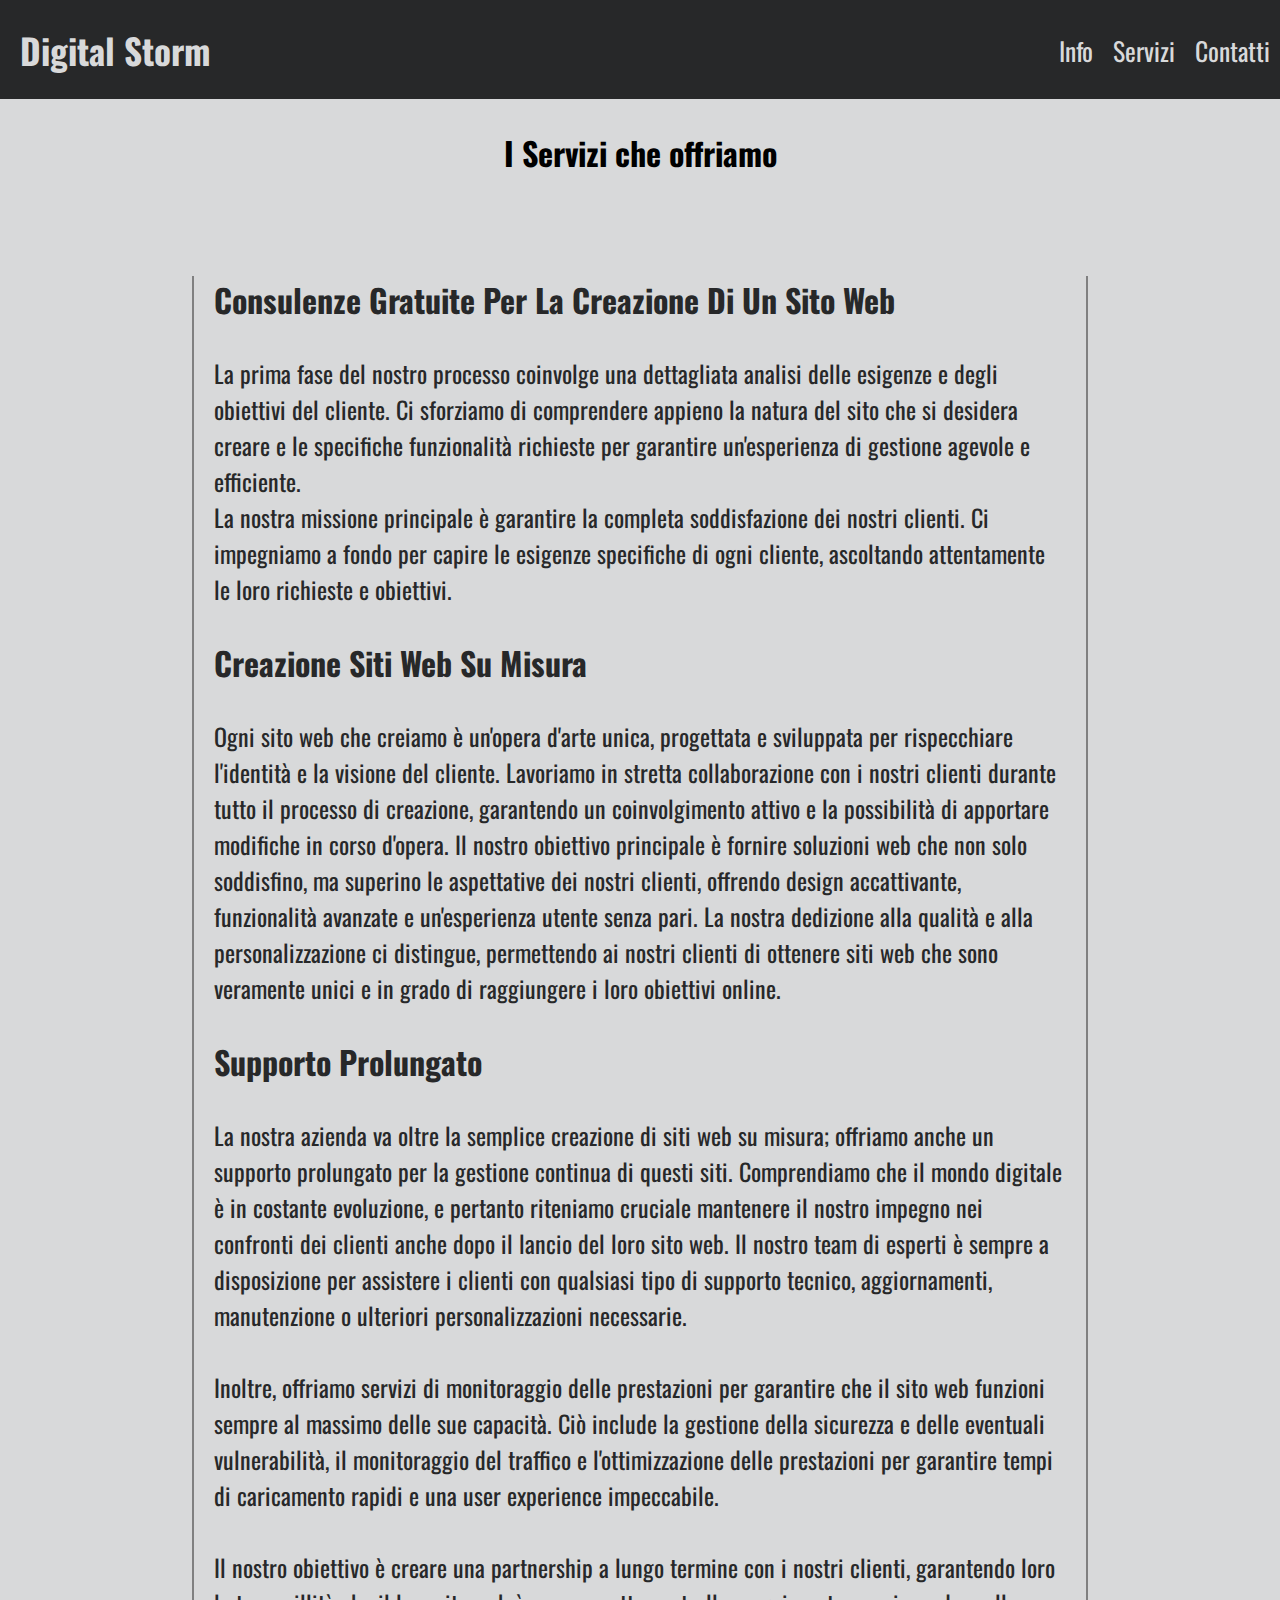
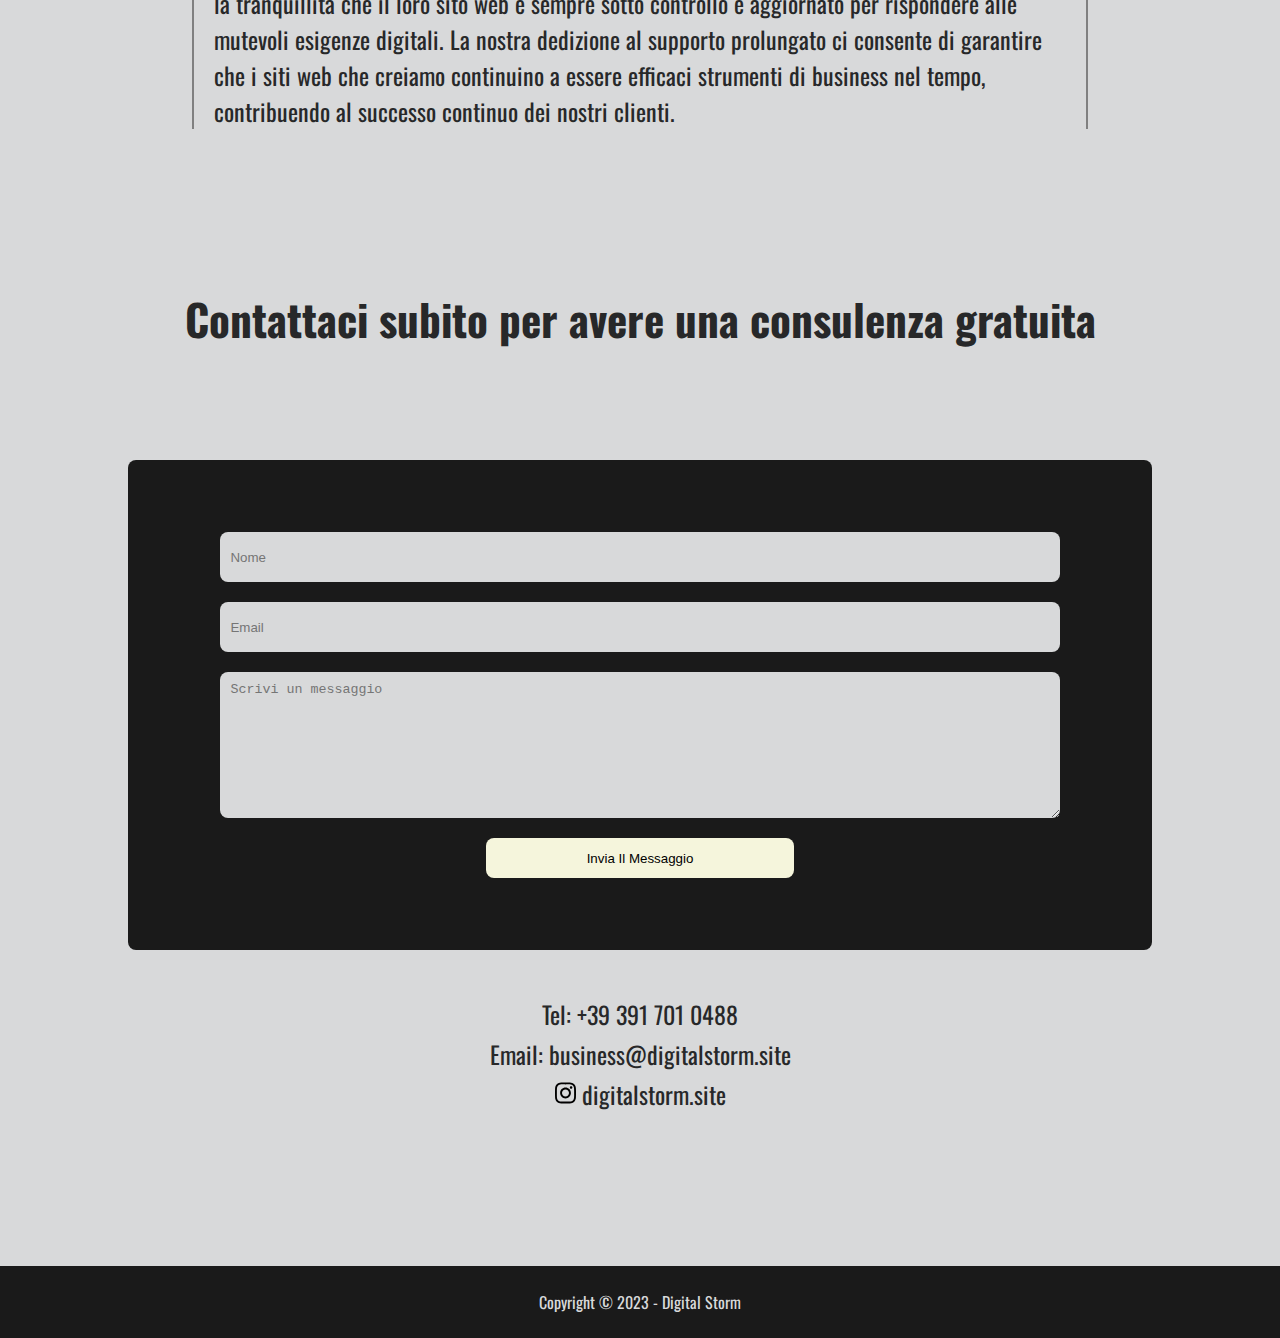
==== commit 04cc57eb: "final changes" ====
--- a/pages/info.html
+++ b/pages/info.html
@@ -52,15 +52,6 @@
             permettendo ai nostri clienti di ottenere siti web che sono veramente unici e in grado di raggiungere i loro obiettivi online.
         </p>
 
-        <h3 id="cms-setup">Setup Di Account CMS</h3>
-        <p>La personalizzazione è un elemento fondamentale per noi, e ci impegniamo a fornire un sistema di gestione del blog
-        che rispecchi perfettamente le esigenze del cliente. Forniamo inoltre formazione e supporto dettagliati per assicurarci
-        che il cliente sia in grado di utilizzare l'account CMS in modo efficace.<br>
-        La nostra priorità è assicurare che la gestione del blog sia semplice e intuitiva, consentendo al cliente
-        di concentrarsi sul contenuto e sulla crescita della propria presenza online. La soddisfazione del cliente è la nostra principale ricompensa,
-        e siamo orgogliosi di offrire soluzioni CMS di alta qualità che rendono la gestione del blog un'esperienza senza problemi e gratificante.
-        </p>
-
         <h3 id="support">Supporto Prolungato</h3>
         <p>La nostra azienda va oltre la semplice creazione di siti web su misura; offriamo anche un supporto prolungato per la gestione continua di questi siti.
         Comprendiamo che il mondo digitale è in costante evoluzione, e pertanto riteniamo cruciale mantenere il nostro impegno nei confronti dei clienti
--- a/assets/CSS/global.css
+++ b/assets/CSS/global.css
@@ -94,6 +94,7 @@
     flex-wrap: wrap;
     justify-content: center;
     align-content: center;
+    gap: 20px;
 }
 
 .ultimate-wrapper {
@@ -198,4 +199,8 @@
         min-height: 10vh;
         height: fit-content;
     }
+}
+
+@media screen and (max-width: 1410px){
+    
 }